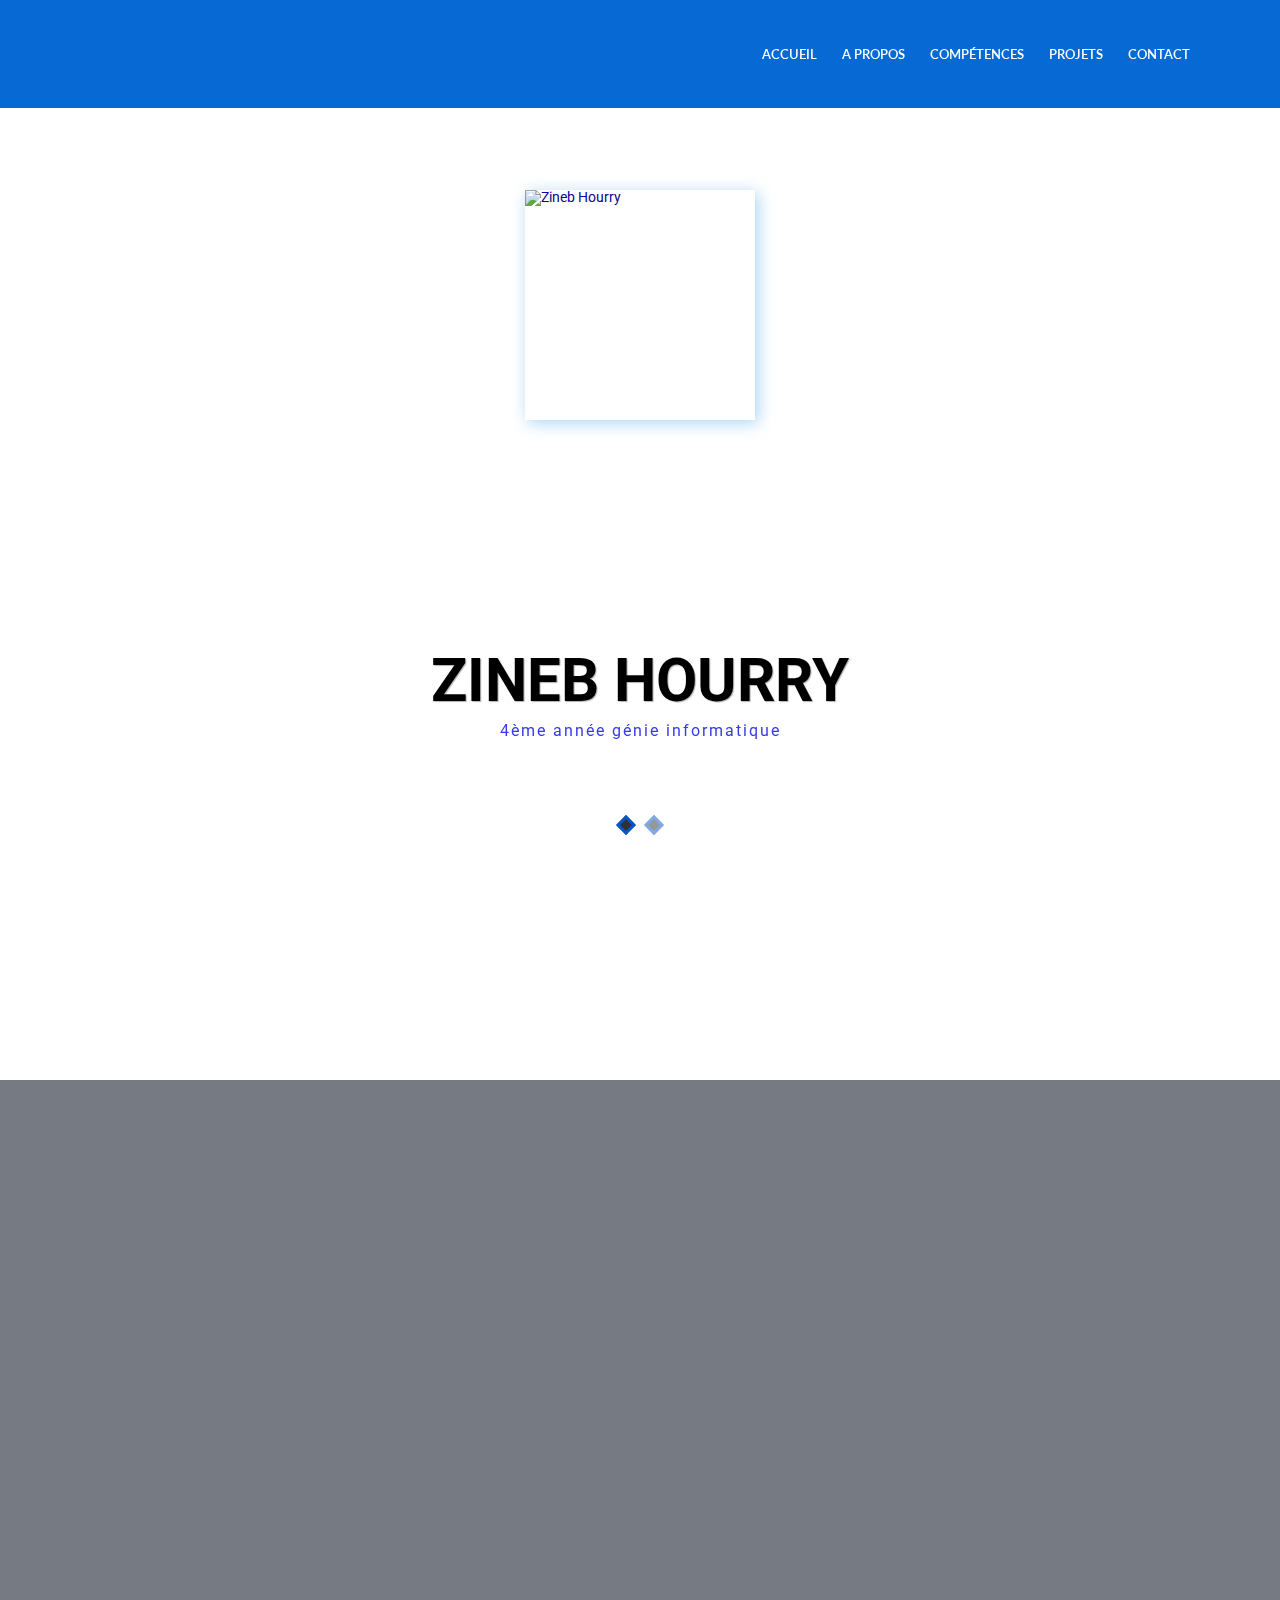
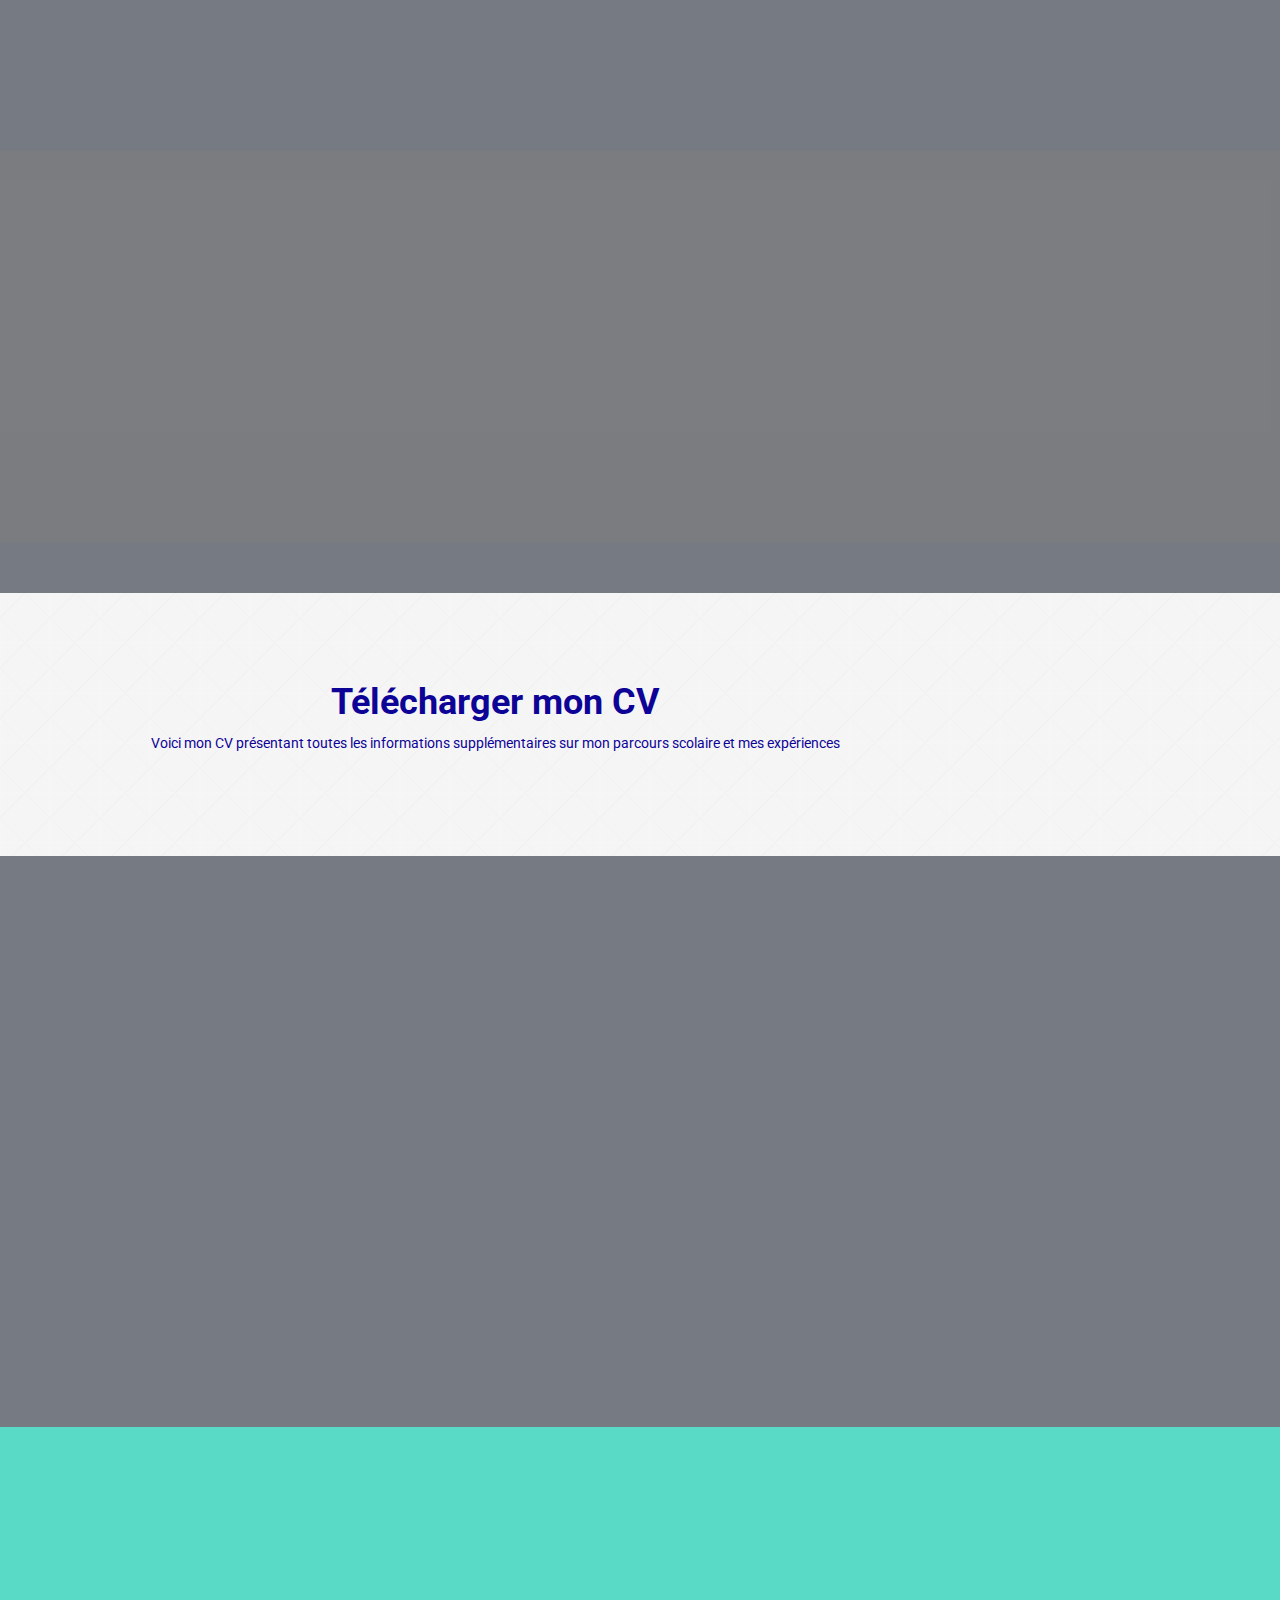
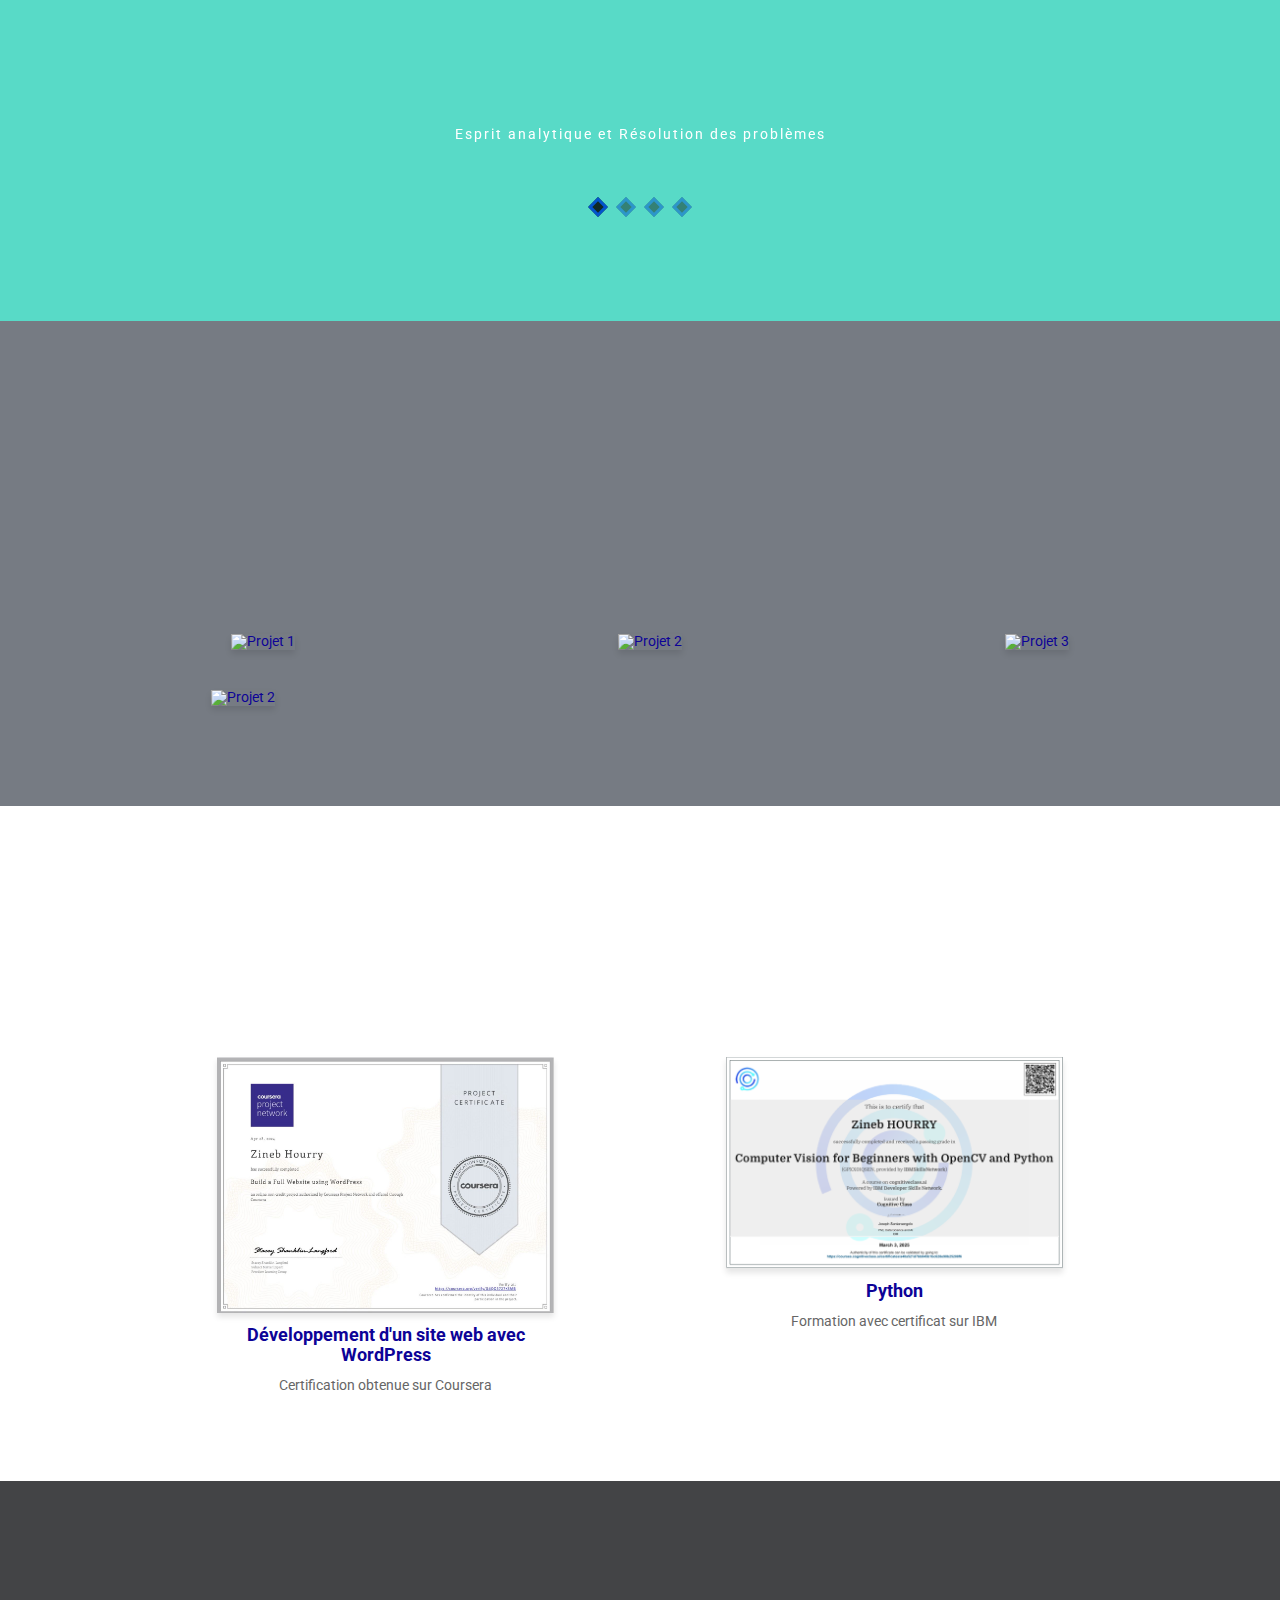
==== index.html @ 09959362 "Add files via upload" ====
<!doctype html>

<html lang="en-US">
	<head>

		<meta charset="utf-8">
		<meta http-equiv="X-UA-Compatible" content="IE=edge">
		<title>MYPORTFOLIO</title>
		<meta name="description" content="Unika - Responsive One Page HTML5 Template">
		<meta name="keywords" content="HTML5, Bootsrtrap, One Page, Responsive, Template, Portfolio" />
		<meta name="author" content="imransdesign.com">


		<meta name="viewport" content="width=device-width, initial-scale=1">
        
        <!-- Google Fonts  -->
		<link href='http://fonts.googleapis.com/css?family=Roboto:400,700,500' rel='stylesheet' type='text/css'> <!-- Body font -->
		<link href='http://fonts.googleapis.com/css?family=Lato:300,400' rel='stylesheet' type='text/css'> <!-- Navbar font -->

		<!-- Libs and Plugins CSS -->
		<link rel="stylesheet" href="inc/bootstrap/css/bootstrap.min.css">
		<link rel="stylesheet" href="inc/animations/css/animate.min.css">
		<link rel="stylesheet" href="inc/font-awesome/css/font-awesome.min.css"> <!-- Font Icons -->
		<link rel="stylesheet" href="inc/owl-carousel/css/owl.carousel.css">
		<link rel="stylesheet" href="inc/owl-carousel/css/owl.theme.css">

		<!-- Theme CSS -->
        <link rel="stylesheet" href="css/reset.css">
		<link rel="stylesheet" href="css/style.css">
		<link rel="stylesheet" href="css/mobile.css">

		<!-- Skin CSS -->
		<link rel="stylesheet" href="css/skin/cool-gray.css">
        

	</head>

    <body data-spy="scroll" data-target="#main-navbar">
        <div class="page-loader"></div>  <!-- Display loading image while page loads -->
    	<div class="body">
        
            <!--========== BEGIN HEADER ==========-->
            <header id="header" class="header-main">

                <!-- Begin Navbar -->
                <nav id="main-navbar" class="navbar navbar-default navbar-fixed-top" role="navigation"> <!-- Classes: navbar-default, navbar-inverse, navbar-fixed-top, navbar-fixed-bottom, navbar-transparent. Note: If you use non-transparent navbar, set "height: 98px;" to #header -->

                  <div class="container">

                    <!-- Brand and toggle get grouped for better mobile display -->
                    <div class="navbar-header">
                      <button type="button" class="navbar-toggle collapsed" data-toggle="collapse" data-target="#bs-example-navbar-collapse-1">
                        <span class="sr-only">Toggle navigation</span>
                        <span class="icon-bar"></span>
                        <span class="icon-bar"></span>
                        <span class="icon-bar"></span>
                      </button>
                      <a class="navbar-brand page-scroll" href="index.html">ZINEB HOURRY</a>
                    </div>

                    <!-- Collect the nav links, forms, and other content for toggling -->
                    <div class="collapse navbar-collapse" id="bs-example-navbar-collapse-1">
                        <ul class="nav navbar-nav navbar-right">
                            <li><a class="page-scroll" href="body">Accueil</a></li>
                            <li><a class="page-scroll" href="#about-section">A propos</a></li>
                            <li><a class="page-scroll" href="#services-section">Compétences</a></li>
                            <li><a class="page-scroll" href="#portfolio-section">Projets</a></li>                          
                            <li><a class="page-scroll" href="#contact-section">Contact</a></li>
                        </ul>
                    </div><!-- /.navbar-collapse -->
                  </div><!-- /.container -->
                </nav>
                <!-- End Navbar -->

            </header>
            <!-- ========= END HEADER =========-->
            
            
            
            
        	<!-- Begin text carousel intro section -->
			<section id="text-carousel-intro-section" class="parallax" data-stellar-background-ratio="0.5" style="">
                 <div class="photo-container">
                <img src="img/zzz.jpg" alt="Zineb Hourry" class="photo-3d">
            </div>

				
				<div class="container">
					<div class="caption text-center text-white" data-stellar-ratio="0.7">
                       
                        
						<div id="owl-intro-text" class="owl-carousel">
							<div class="item">
                                <!-- Ajout de la photo dans l'item -->
           
								<h1>ZINEB HOURRY</h1>
								<p>4ème année génie informatique</p>
                                <div class="extra-space-l"></div>
								
							</div>
							<div class="item">
								<h1>Futur Développeuse Web&Mobile</h1>
								<p>Découvrons mon profil</p>
								<div class="extra-space-l"></div>
                                
							</div>
							
						</div>

					</div> <!-- /.caption -->
				</div> <!-- /.container -->

			</section>
			<!-- End text carousel intro section -->
                
                
                
                
            <!-- Begin about section -->
			<section id="about-section" class="page bg-style1">
                <!-- Begin page header-->
                <div class="page-header-wrapper">
                    <div class="container">
                        <div class="page-header text-center wow fadeInUp" data-wow-delay="0.3s">
                            <h2>A propos</h2>
                            <div class="devider"></div>
                            <p class="subtitle">Des informations surr ZINEB</p>
                        </div>
                    </div>
                </div>
                <!-- End page header-->

                <!-- Begin rotate box-1 -->
                <div class="rotate-box-1-wrapper">
                    <div class="container">
                        <div class="row">
                            <div class="col-md-3 col-sm-6">
                                <a href="#" class="rotate-box-1 square-icon wow zoomIn" data-wow-delay="0">
                                    <span class="rotate-box-icon"><i class="fa fa-users"></i></span>
                                    <div class="rotate-box-info">
                                        <h4>Qui je suis</h4>
                                        <p>Je suis Zineb, futur ingénieur informatique en développement informatique Web et mobile à l'IGA DE CASABLANCA</p>
                                    </div>
                                </a>
                            </div>

                            <div class="col-md-3 col-sm-6">
                                <a href="#" class="rotate-box-1 square-icon wow zoomIn" data-wow-delay="0.2s">
                                    <span class="rotate-box-icon"><i class="fa fa-diamond"></i></span>
                                    <div class="rotate-box-info">
                                        <h4>Ce que je fais</h4>
                                        <p>Je conçois et développe des applications web et mobiles, en mettant l’accent sur l’ergonomie et l’expérience utilisateur.</p>
                                    </div>
                                </a>
                            </div>

                            <div class="col-md-3 col-sm-6">
                                <a href="#" class="rotate-box-1 square-icon wow zoomIn" data-wow-delay="0.4s">
                                    <span class="rotate-box-icon"><i class="fa fa-heart"></i></span>
                                    <div class="rotate-box-info">
                                        <h4>Pourquoi je le fais </h4>
                                        <p>Parce que j’aime relever des défis techniques, apprendre en continu et créer des solutions innovantes qui facilitent la vie des utilisateurs.</p>
                                    </div>
                                </a>
                            </div>
                            
                            <div class="col-md-3 col-sm-6">
                                <a href="#" class="rotate-box-1 square-icon wow zoomIn" data-wow-delay="0.6s">
                                    <span class="rotate-box-icon"><i class="fa fa-clock-o"></i></span>
                                    <div class="rotate-box-info">
                                        <h4>Depuis quand</h4>
                                        <p>Depuis que j'ai appris mes premières technologies de développement </p>
                                    </div>
                                </a>
                            </div>
                            
                        </div> <!-- /.row -->
                    </div> <!-- /.container -->
                </div>
                <!-- End rotate box-1 -->
                
                <div class="extra-space-l"></div>
                
                <!-- Begin page header--> 
                <div class="page-header-wrapper">
                    <div class="container">
                        <div class="page-header text-center wow fadeInUp" data-wow-delay="0.3s">
                            <h4>Mes compétences techniques</h4>
                        </div>
                    </div>
                </div>
                <!-- End page header-->
                
                <!-- Begin Our Skills -->
                <div class="our-skills">
                	<div class="container">
                    	<div class="row">
                        
                        	<div class="col-sm-6">
                                <div class="skill-bar wow slideInLeft" data-wow-delay="0.2s">
                                    <div class="progress-lebel">
                                        <h6>HTML/CSS/JAVASCRIPT/PHP</h6>
                                    </div>
                                    <div class="progress">
                                      <div class="progress-bar" role="progressbar" aria-valuenow="89" aria-valuemin="0" aria-valuemax="100" style="width: 75%;">
                                      </div>
                                    </div>
                                </div>
                            </div>
                            
                            <div class="col-sm-6">
                                <div class="skill-bar wow slideInRight" data-wow-delay="0.2s">
                                    <div class="progress-lebel">
                                        <h6>WordPress</h6>
                                    </div>
                                    <div class="progress">
                                      <div class="progress-bar" role="progressbar" aria-valuenow="85" aria-valuemin="0" aria-valuemax="100" style="width: 85%;">
                                      </div>
                                    </div>
                                </div>
                            </div>
                            
                            <div class="col-sm-6">
                                <div class="skill-bar wow slideInLeft" data-wow-delay="0.4s">
                                    <div class="progress-lebel">
                                        <h6>Spring Boot</h6>
                                    </div>
                                    <div class="progress">
                                      <div class="progress-bar" role="progressbar" aria-valuenow="95" aria-valuemin="0" aria-valuemax="100" style="width: 95%;">
                                      </div>
                                    </div>
                                </div>
                            </div>
                            
                            <div class="col-sm-6">
                                <div class="skill-bar wow slideInRight" data-wow-delay="0.4s">
                                    <div class="progress-lebel">
                                        <h6>React.js</h6>
                                    </div>
                                    <div class="progress">
                                      <div class="progress-bar" role="progressbar" aria-valuenow="70" aria-valuemin="0" aria-valuemax="100" style="width: 70%;">
                                      </div>
                                    </div>
                                </div>
                            </div>

                            <div class="col-sm-6">
                                <div class="skill-bar wow slideInRight" data-wow-delay="0.4s">
                                    <div class="progress-lebel">
                                        <h6>Java</h6>
                                    </div>
                                    <div class="progress">
                                      <div class="progress-bar" role="progressbar" aria-valuenow="70" aria-valuemin="0" aria-valuemax="100" style="width: 90%;">
                                      </div>
                                    </div>
                                </div>
                            </div>

                            <div class="col-sm-6">
                                <div class="skill-bar wow slideInRight" data-wow-delay="0.4s">
                                    <div class="progress-lebel">
                                        <h6>Python</h6>
                                    </div>
                                    <div class="progress">
                                      <div class="progress-bar" role="progressbar" aria-valuenow="70" aria-valuemin="0" aria-valuemax="100" style="width: 70%;">
                                      </div>
                                    </div>
                                </div>
                            </div>

                            <div class="col-sm-6">
                                <div class="skill-bar wow slideInRight" data-wow-delay="0.4s">
                                    <div class="progress-lebel">
                                        <h6>SQL</h6>
                                    </div>
                                    <div class="progress">
                                      <div class="progress-bar" role="progressbar" aria-valuenow="70" aria-valuemin="0" aria-valuemax="100" style="width: 80%;">
                                      </div>
                                    </div>
                                </div>
                            </div>

                            <div class="col-sm-6">
                                <div class="skill-bar wow slideInRight" data-wow-delay="0.4s">
                                    <div class="progress-lebel">
                                        <h6>UI/UX (Figma)</h6>
                                    </div>
                                    <div class="progress">
                                      <div class="progress-bar" role="progressbar" aria-valuenow="70" aria-valuemin="0" aria-valuemax="100" style="width: 70%;">
                                      </div>
                                    </div>
                                </div>
                            </div>

                            <div class="col-sm-6">
                                <div class="skill-bar wow slideInRight" data-wow-delay="0.4s">
                                    <div class="progress-lebel">
                                        <h6>Bootstrap</h6>
                                    </div>
                                    <div class="progress">
                                      <div class="progress-bar" role="progressbar" aria-valuenow="70" aria-valuemin="0" aria-valuemax="100" style="width: 70%;">
                                      </div>
                                    </div>
                                </div>
                            </div>
                            
                        </div> <!-- /.row -->
                    </div> <!-- /.container -->
                </div>
                <!-- End Our Skill -->
          </section>
          <!-- End about section -->

              
              
              
          <!-- Begin cta -->
          <section id="cta-section">
          	<div class="cta">
            	<div class="container">
                	<div class="row">
                    
                    	<div class="col-md-9">
                        	<h1>Télécharger mon CV</h1>
                            <p>Voici mon CV présentant toutes les informations supplémentaires sur mon parcours scolaire et mes expériences </p>
                        </div>
                        
                        <div class="col-md-3">
                        	<div class="cta-btn wow bounceInRight" data-wow-delay="0.4s">
                        <a class="btn btn-default btn-lg shadow__btn" href="img/CV Zineb Hourry pdf.pdf" target="_blank" role="button" download="Mon_CV.pdf" >Télécharger maintenant</a>
                    
                        	</div>
                            
                        </div>
                        
                    </div> <!-- /.row -->
                </div> <!-- /.container -->
            </div>
          </section>
          <!-- End cta -->
            <!-- Begin Services -->
            <section id="services-section" class="page text-center">
                <!-- Begin page header-->
                <div class="page-header-wrapper">
                    <div class="container">
                        <div class="page-header text-center wow fadeInDown" data-wow-delay="0.4s">
                            <h2>Les Services que je propose</h2>
                           
                    </div>
                </div>
                <!-- End page header-->
            
                <!-- Begin roatet box-2 -->
                <div class="rotate-box-2-wrapper">
                    <div class="container">
                        <div class="row">
                            <div class="col-md-3 col-sm-6">
                                <a href="#" class="rotate-box-2 square-icon text-center wow zoomIn" data-wow-delay="0">
                                    <span class="rotate-box-icon"><i class="fa fa-mobile"></i></span>
                                    <div class="rotate-box-info">
                                        <h4>Applications Web</h4>
                                        <p>Créer des sites Web concrétisant les besoins des clients</p>
                                    </div>
                                </a>
                            </div>
            
                            <div class="col-md-3 col-sm-6">
                                <a href="#" class="rotate-box-2 square-icon text-center wow zoomIn" data-wow-delay="0.2s">
                                    <span class="rotate-box-icon"><i class="fa fa-pie-chart"></i></span>
                                    <div class="rotate-box-info">
                                        <h4>UI/UX Design</h4>
                                        <p>Je conçois des interfaces modernes et ergonomiques sur Figma, en mettant l’accent sur l’expérience utilisateur et l’accessibilité..</p>
                                    </div>
                                </a>
                            </div>
            
                            <div class="col-md-3 col-sm-6">
                                <a href="#" class="rotate-box-2 square-icon text-center wow zoomIn" data-wow-delay="0.4s">
                                    <span class="rotate-box-icon"><i class="fa fa-cloud"></i></span>
                                    <div class="rotate-box-info">
                                        <h4>Applications mobile</h4>
                                        <p>Conception et développement des interfaces intuitives des applications mobiles Android avec Android Studio</p>
                                    </div>
                                </a>
                            </div>

                            <div class="col-md-3 col-sm-6">
                                <a href="#" class="rotate-box-2 square-icon text-center wow zoomIn" data-wow-delay="0.4s">
                                    <span class="rotate-box-icon"><i class="fa fa-cloud"></i></span>
                                    <div class="rotate-box-info">
                                        <h4>Intégration de l'IA</h4>
                                        <p>Intégrer l'intelligence artificielle dans nos projets </p>
                                    </div>
                                </a>
                            </div>
                            
                           
                            
                        </div> <!-- /.row -->
                    </div> <!-- /.container -->
                    
                                        
                </div>
                <!-- End rotate-box-2 -->
            </section>
            <!-- End Services -->
              
              
              
              
            <!-- Begin testimonials -->
            <section id="testimonial-section">
                <div id="testimonial-trigger" class="testimonial text-white parallax" data-stellar-background-ratio="0.5" style="background-image: url(img/testimonial-bg.jpg);">
                    <div class="cover"></div>
                    <!-- Begin page header-->
                    <div class="page-header-wrapper">
                        <div class="container">
                            <div class="page-header text-center wow fadeInDown" data-wow-delay="0.4s">
                                <h2>Soft skills</h2>
                                <div class="devider"></div>
                                <p class="subtitle">Mes points positifs</p>
                            </div>
                        </div>
                    </div>
                    <!-- End page header-->
                    <div class="container">
                        <div class="testimonial-inner center-block text-center">
                            <div id="owl-testimonial" class="owl-carousel">
                                <div class="item">
                                    <blockquote>
                                        <p>Esprit analytique et Résolution des problèmes</p>
                                    
                                    </blockquote>
                                </div>
                                <div class="item">
                                    <blockquote>
                                        <p>Travail en équipe et collaboration</p>
                                        
                                    </blockquote>
                                </div>
                                <div class="item">
                                    <blockquote>
                                        <p>Gestion du temps et des priorités</p>
                                       
                                    </blockquote>
                                </div>
                                <div class="item">
                                    <blockquote>
                                        <p>Adaptabilité et apprentissage rapide</p>
                                       
                                    </blockquote>
                                </div>
                            </div>
                        </div>
                    </div>
                </div>
            </section>
            <!-- End testimonials -->
                

                
            <!--  
            // Begin Portfolio 
            <section id="portfolio-section" class="page bg-style1">
            	<div class="container">
                    <div class="row">
                        <div class="col-md-12">
                            <div class="portfolio">
                                Begin page header
                                <div class="page-header-wrapper">
                                    <div class="container">
                                        <div class="page-header text-center wow fadeInDown" data-wow-delay="0.4s">
                                            <h2>Projets</h2>
                                            <div class="devider"></div>
                                            <p class="subtitle">Ce que j'ai réalisé </p>
                                        </div>
                                    </div>
                                </div>
                                End page header
                                <div class="portfoloi_content_area" >
                                    <div class="portfolio_menu" id="filters">
                                        <ul>
                                            <li class="active_prot_menu"><a href="#porfolio_menu" data-filter="*">all</a></li>
                                            <li><a href="#porfolio_menu" data-filter=".websites">websites</a></li>
                                            <li><a href="#porfolio_menu" data-filter=".webDesign" >web design</a></li>
                                            <li><a href="#porfolio_menu" data-filter=".appsDevelopment">apps development</a></li>
                                            <li><a href="#porfolio_menu" data-filter=".GraphicDesign">UI UX mobile</a></li>
                                           
                                        </ul>
                                    </div>
                                    <div class="portfolio_content">
                                        <div class="row"  id="portfolio">
                                            <div class="col-xs-12 col-sm-4 appsDevelopment">
                                                <div class="portfolio_single_content">
                                                    <img src="img/portfolio/p1.jpg" alt="title"/>
                                                    <div>
                                                        <a href="#">Skull Awesome</a>
                                                        <span>Subtitle</span>
                                                    </div>
                                                </div>
                                            </div>
                                            <div class="col-xs-12 col-sm-4 GraphicDesign">
                                                <div class="portfolio_single_content">
                                                    <img src="img/portfolio/p2.jpg" alt="title"/>
                                                    <div>
                                                        <a href="#">Photo Frame</a>
                                                        <span>Subtitle</span>
                                                    </div>
                                                </div>
                                            </div>
                                            <div class="col-xs-12 col-sm-4 responsive">
                                                <div class="portfolio_single_content">
                                                    <img src="img/portfolio/p3.jpg" alt="title"/>
                                                    <div>
                                                        <a href="#">Hand Shots</a>
                                                        <span>Subtitle</span>
                                                    </div>
                                                </div>
                                            </div>
                                            <div class="col-xs-12 col-sm-4 webDesign websites">
                                                <div class="portfolio_single_content">
                                                    <img src="img/portfolio/p4.jpg" alt="title"/>
                                                    <div>
                                                        <a href="#">Night Abstract</a>
                                                        <span>Subtitle</span>
                                                    </div>
                                                </div>
                                            </div>
                                            <div class="col-xs-12 col-sm-4 appsDevelopment websites">
                                                <div class="portfolio_single_content">
                                                    <img src="img//portfolio/p5.jpg" alt="title"/>
                                                    <div>
                                                        <a href="#">Joy of Independence</a>
                                                        <span>Subtitle</span>
                                                    </div>
                                                </div>
                                            </div>
                                            <div class="col-xs-12 col-sm-4 GraphicDesign">
                                                <div class="portfolio_single_content">
                                                    <img src="img/portfolio/p6.jpg" alt="title"/>
                                                    <div>
                                                        <a href="#">Night Crawlers</a>
                                                        <span>Subtitle</span>
                                                    </div>
                                                </div>
                                            </div>
                                            <div class="col-xs-12 col-sm-4 responsive">
                                                <div class="portfolio_single_content">
                                                    <img src="img/portfolio/p7.jpg" alt="title"/>
                                                    <div>
                                                        <a href="#">Last Motel</a>
                                                        <span>Subtitle</span>
                                                    </div>
                                                </div>
                                            </div>
                                            <div class="col-xs-12 col-sm-4 GraphicDesign">
                                                <div class="portfolio_single_content">
                                                    <img src="img/portfolio/p8.jpg" alt="title"/>
                                                    <div>
                                                        <a href="#">Dirk Road</a>
                                                        <span>Subtitle</span>
                                                    </div>
                                                </div>
                                            </div>
                                            <div class="col-xs-12 col-sm-4 websites">
                                                <div class="portfolio_single_content">
                                                    <img src="img/portfolio/p9.jpg" alt="title"/>
                                                    <div>
                                                        <a href="#">Old is Gold</a>
                                                        <span>Subtitle</span>
                                                    </div>
                                                </div>
                                            </div>
                                        </div>
                                    </div>
                                </div>
                            
                            </div>
                        </div>
                    </div>
                </div>
            </section>
        -->
            <!-- Begin Portfolio -->
<section id="portfolio-section" class="page bg-style1">
    <div class="container">
        <div class="row">
            <div class="col-md-12">
                <div class="portfolio">
                    <!-- Begin page header -->
                    <div class="page-header-wrapper">
                        <div class="container">
                            <div class="page-header text-center wow fadeInDown" data-wow-delay="0.4s">
                                <h2>Projets</h2>
                                <div class="devider"></div>
                                <p class="subtitle">Ce que j'ai réalisé</p>
                            </div>
                        </div>
                    </div>
                    <!-- End page header -->

                    <!-- Galerie de projets -->
                    <div class="portfolio_content_area">
                        <div class="portfolio_content">
                            <div class="row">
                                <div class="col-xs-12 col-sm-5 webDesign">
                                    <div class="portfolio_single_content">
                                        <img src="img/portfolio/immo.jpeg" alt="Projet 1">
                                        <div>
                                            <a href="#">Agence immobilière Bayti</a>
                                            <span>Front-end & Back-end</span>
                                            <br>
                                            <a href="projet-details.html?projet=1" class="btn btn-primary">Voir plus</a>
                                        </div>
                                    </div>
                                </div>

                                <div class="col-xs-12 col-sm-4 appsDevelopment">
                                    <div class="portfolio_single_content">
                                        <img src="img/portfolio/voiture.jpeg" alt="Projet 2">
                                        <div>
                                            <a href="#">Systeme de Location de voitures</a>
                                            <span>Java</span>
                                            <br>
                                            <a href="projet-details.html?projet=2" class="btn btn-primary">Voir plus</a>
                                        </div>
                                    </div>
                                </div>

                                <div class="col-xs-12 col-sm-4 GraphicDesign">
                                    <div class="portfolio_single_content">
                                        <img src="img/portfolio/esetu.jpeg" alt="Projet 3">
                                        <div>
                                            <a href="#">Renouvellement Espace etudiant IGA </a>
                                            <span>UI/UX Design + developpement Front-end & Back-end</span>
                                            <br>
                                            <a href="projet-details.html?projet=3" class="btn btn-primary">Voir plus</a>
                                        </div>
                                    </div>
                                </div>

                                <div class="col-xs-12 col-sm-4 appsDevelopment">
                                    <div class="portfolio_single_content">
                                        <img src="img/portfolio/p10.png" alt="Projet 2">
                                        <div>
                                            <a href="#">Application mobile bureautique                                          </a>
                                            <span>UI/UX design + developpement Front-end</span>
                                            <br>
                                            <a href="projet-details.html?projet=4" class="btn btn-primary">Voir plus</a>
                                        </div>
                                    </div>
                                </div>
                            </div>  
                        </div>
                    </div>

                </div>
            </div>
        </div>
    </div>
</section>

<!-- //////////////////////////////////Begin Certifications -->
<section id="certifications-section" class="page bg-style1">
    <div class="container">
        <div class="row">
            <div class="col-md-12">
                <div class="certifications">
                    <!-- Begin page header -->
                    <div class="page-header-wrapper">
                        <div class="container">
                            <div class="page-header text-center wow fadeInDown" data-wow-delay="0.4s">
                                <h2>Certifications</h2>
                                <div class="devider"></div>
                                <p class="subtitle"></p>
                            </div>
                        </div>
                    </div>
                    <!-- End page header -->

                    <!-- Certifications List -->
                    <div class="certifications_content_area">
                        <div class="row">
                            <div class="col-md-4 col-sm-6 certification-item">
                                <div class="certification_single_content">
                                    <img src="img/portf/certif2.jpg" alt="Certificat 1">
                                    <h4>Développement d'un site web avec WordPress</h4>
                                    <p>Certification obtenue sur Coursera</p>
                                </div>
                            </div>

                            <div class="col-md-4 col-sm-6 certification-item">
                                <div class="certification_single_content">
                                    <img src="img/portf/certif1.png" alt="Certificat 2">
                                    <h4>Python</h4>
                                    <p>Formation avec certificat sur IBM</p>
                                </div>
                            </div>

                        </div>  
                    </div>

                </div>
            </div>
        </div>
    </div>
</section>


            <!-- Begin contact section -->
			<section id="contact-section" class="page text-white parallax" data-stellar-background-ratio="0.5" style="background-image: url(img/portf/zzz.jpeg);">
            <div class="cover"></div>
            
                 <!-- Begin page header-->
                <div class="page-header-wrapper">
                    <div class="container">
                        <div class="page-header text-center wow fadeInDown" data-wow-delay="0.4s">
                            <h2>Contact</h2>
                            <div class="devider"></div>
                            <p class="subtitle">Contactez Moi</p>
                        </div>
                    </div>
                </div>
                <!-- End page header-->
                
                <div class="contact wow bounceInRight" data-wow-delay="0.4s">
                    <div class="container">
                    	<div class="row">
                        
                            <div class="col-sm-6">
                                <div class="contact-info">
                                    <h4>Adresse</h4>
                                    <ul class="contact-address">
			                            <li><i class="fa fa-map-marker fa-lg"></i>&nbsp; Casablanca<br></li>
			                            <li><i class="fa fa-phone"></i>&nbsp;+212612655169</li>
			                        
			                            <li><i class="fa fa-envelope"></i> zinebhourry12@gmail.com</li>
			                         
			                        </ul>
                                </div>
                            </div>
                        
                        	<div class="col-sm-6">
                                <div class="contact-form">
                                	<h4>Message</h4>
                                    <form role="form">
                                        <div class="form-group">
                                            <input type="text" class="form-control input-lg" placeholder="Nom" required>
                                        </div>
                                        <div class="form-group">
                                            <input type="email" class="form-control input-lg" placeholder="E-mail" required>
                                        </div>
                                        <div class="form-group">
                                            <input type="text" class="form-control input-lg" placeholder="Sujet" required>
                                        </div>
                                        <div class="form-group">
                                            <textarea class="form-control input-lg" rows="5" placeholder="Message" required></textarea>
                                        </div>
                                        <!-- From Uiverse.io by yaroslavas2001 --> 
<button type="submit" class="btn1 wow bounceInRight" data-wow-delay="0.8s">
    <div class="wrapper">
      <p class="text">Envoyer</p>
  
      <div class="flower flower1">
        <div class="petal one"></div>
        <div class="petal two"></div>
        <div class="petal three"></div>
        <div class="petal four"></div>
      </div>
      <div class="flower flower2">
        <div class="petal one"></div>
        <div class="petal two"></div>
        <div class="petal three"></div>
        <div class="petal four"></div>
      </div>
      <div class="flower flower3">
        <div class="petal one"></div>
        <div class="petal two"></div>
        <div class="petal three"></div>
        <div class="petal four"></div>
      </div>
      <div class="flower flower4">
        <div class="petal one"></div>
        <div class="petal two"></div>
        <div class="petal three"></div>
        <div class="petal four"></div>
      </div>
      <div class="flower flower5">
        <div class="petal one"></div>
        <div class="petal two"></div>
        <div class="petal three"></div>
        <div class="petal four"></div>
      </div>
      <div class="flower flower6">
        <div class="petal one"></div>
        <div class="petal two"></div>
        <div class="petal three"></div>
        <div class="petal four"></div>
      </div>
    </div>
  </button>
  
                                    </form>
                                </div>	
                            </div>
                                                                                
                        </div> <!-- /.row -->
                    </div> <!-- /.container -->
                </div>
            </section>
            <!-- End contact section -->
                
                

                
            <!-- Begin footer -->
            <footer class="text-off-white">
            
                
                <div class="footer">
                    <div class="container text-center wow fadeIn" data-wow-delay="0.4s">
                        <p class="copyright">Copyright &copy; 2025 - Designed  <a href="Zineb Hourry" class="theme-author"></a> &amp; Developed by <a href="http://www.imransdesign.com/" class="theme-author">Zineb</a></p>
                    </div>
                </div>

            </footer>
            <!-- End footer -->

            <a href="#" class="scrolltotop"><i class="fa fa-arrow-up"></i></a> <!-- Scroll to top button -->
                                              
        </div><!-- body ends -->
        
        
        
        
        <!-- Plugins JS -->
		<script src="inc/jquery/jquery-1.11.1.min.js"></script>
		<script src="inc/bootstrap/js/bootstrap.min.js"></script>
		<script src="inc/owl-carousel/js/owl.carousel.min.js"></script>
		<script src="inc/stellar/js/jquery.stellar.min.js"></script>
		<script src="inc/animations/js/wow.min.js"></script>
        <script src="inc/waypoints.min.js"></script>
		<script src="inc/isotope.pkgd.min.js"></script>
		<script src="inc/classie.js"></script>
		<script src="inc/jquery.easing.min.js"></script>
		<script src="inc/jquery.counterup.min.js"></script>
		<script src="inc/smoothscroll.js"></script>

		<!-- Theme JS -->
		<script src="js/theme.js"></script>

    </body> 
        
            
</html>
---- css/style.css ----
html {
	height: 100% !important;
}
body {
	position: relative;
	height: 100%;
	font-size: 14px;
	color: #0d0397;
}
body .body {
	height: 100%;
}
.cover {
	position: absolute;
	width: 100%;
	height: 100%;
	left: 0px;
	top: 0px;
	background-color: rgba(61, 227, 202, 0.897);
	padding: 20px;
}
.page {
  overflow: hidden;
  background-color:rgba( 103, 109, 117, 0.9);
  padding: 50px 0;
}
* {
	border-radius: 0 !important;
	-webkit-border-radius: 0 !important;
	-moz-border-radius: 0 !important;
}
*:focus { 
	outline: none !important;
	box-shadow: none !important;
}

/* Begin Fonts */
body {
	font-family: 'Roboto', Helvetica, Arial, sans-serif;
}
h1, h2, h3, h4, h5, h6 {
	font-family: 'Roboto', Helvetica, Arial, sans-serif;
	font-weight: 700;
	margin-bottom: 10px;
}
h1 {
	font-size: 36px;
}
h2 {
	font-size: 30px;
}
h3 {
	font-size: 26px;
}
h4 {
	font-size: 22px;
}
h5 {
	font-size: 18px;
}
p {
	font: 14px/1.5em "Roboto";
}
.navbar-nav > li > a {
	font-family: "Lato", Helvetica, Arial, sans-serif;
}
/* End Fonts */


section {
	position: relative;
}
.page-loader {
	position: fixed;
	left: 0px;
	top: 0px;
	width: 100%;
	height: 100%;
	z-index: 99999;
	background: #FFF url(../img/page-loader.gif) center center no-repeat;
}
.devider {
	width: 100%;
	height: 23px;
	background: url('../img/devider.png') no-repeat center center;
	margin: 5px 0 10px;
}
.thumbnail {
	padding: 15px;
	margin-bottom: 20px;
	background-color: rgba(69, 214, 193, 0.897);
	border: 1px solid #DDD;
	-webkit-transition: all 0.2s ease-in-out;
	-moz-transition: all 0.2s ease-in-out;
	-o-transition: all 0.2s ease-in-out;
	-ms-transition: all 0.2s ease-in-out;
	transition: all 0.2s ease-in-out;
}
.form-control {
	-webkit-box-shadow: none;
	box-shadow: none;
}
.parallax {
	position: relative;
	background-position: 0 0;
	background-repeat: no-repeat;
	background-attachment: fixed;
	-webkit-background-size: cover;
  	background-size: cover;
}

#header {
	/* height: 98px; */
}


/* ===== Begin text colors ===== */
.text-main { color: #1054f1; } /* Theme main color */
.text-white { color: #FFF; }
.text-off-white { color: #e7e7e7;}
.text-dark { color: #000; }


/* ===== Begin navbar ===== */
.navbar {
	margin: 0;
	border: none;
	-webkit-transition: all 0.2s ease-in-out;
	-moz-transition: all 0.2s ease-in-out;
	-o-transition: all 0.2s ease-in-out;
	-ms-transition: all 0.2s ease-in-out;
	transition: all 0.2s ease-in-out;
	
}
.navbar .container {
	padding-left: 50px;
	padding-right: 50px;
}


/* Navbar brand (logo) */
.navbar-brand {
	background-repeat: no-repeat;
	background-position: left center;
	width: 150px;
	height: auto;
	padding: 24px 0;
	text-indent: -99999px;
	font-size: 24px;
	font-weight: 600;
	line-height: 20px;
	letter-spacing: 4px;
	-webkit-transition: all 0.2s ease-in-out;
	-moz-transition: all 0.2s ease-in-out;
	-o-transition: all 0.2s ease-in-out;
	-ms-transition: all 0.2s ease-in-out;
	transition: all 0.2s ease-in-out;
}
/*.navbar-default .navbar-brand {
	background-image: url(../img/logo.png);
}
.navbar-shrink .navbar-brand {
	background-image: url(../img/logo.png);
}
.navbar-transparent .navbar-brand {
	background-image: url(../img/logo.png);
}
.navbar-inverse .navbar-brand {
	background-image: url(../img/logo.png);
}*/

/* Navbar links */
.navbar-nav > li > a {
	padding: 24px 0;
	margin-left: 25px;
	text-transform: uppercase;
	font-size: 13px;
	font-weight: 600;
}

/* Navbar dropdown */
.dropdown-left {
	left: 0 !important;
	right: auto !important;
}
.dropdown-right {
	right: 0 !important;
	left: auto !important;
}
.navbar-default .navbar-nav > .open > a, .navbar-default .navbar-nav > .open > a:hover, .navbar-default .navbar-nav > .open > a:focus {
	background-color: transparent;
}
.navbar-default .dropdown-menu {
	padding: 10px 0;
}
.dropdown-menu > li > a {
	padding: 4px 20px;
	text-transform: uppercase;
}
.dropdown-menu > li > a:hover, .dropdown-menu > li > a:focus, .dropdown-menu > li > a.active, .dropdown-menu > .active > a, .dropdown-menu > .active > a:hover, .dropdown-menu > .active > a:focus {
	text-decoration: none;
	background-color: transparent;
}

/* Navbar inverse dropdown */
.navbar-inverse .dropdown-menu {
	padding: 10px 0;
}

/* Navbar fixed */
.navbar-fixed-top .container {
	-webkit-transition: all 0.2s ease-in-out;
	-moz-transition: all 0.2s ease-in-out;
	-o-transition: all 0.2s ease-in-out;
	-ms-transition: all 0.2s ease-in-out;
	transition: all 0.2s ease-in-out;
}

.navbar-shrink {
	z-index: 9999;
	-webkit-box-shadow: 0 1px 3px rgba(11, 15, 218, 0.838);
	-moz-box-shadow: 0 1px 3px rgba(0, 0, 0, 0.12);
	box-shadow: 0 1px 3px rgba(0, 0, 0, 0.12);
}
.navbar-shrink .navbar-brand {
	font-size: 20px;
}
.navbar-default.navbar-fixed-top.navbar-shrink .container {
	
}
.navbar-fixed-top.navbar-shrink .container {
	padding-top: 0 !important;
	padding-bottom: 0 !important;
}
.navbar-default.navbar-fixed-top.navbar-shrink .navbar-nav > li > a {
	padding-top: 24px;
	padding-bottom: 24px;
	
}

/* Navbar transparent */
.navbar-transparent {
	background-color: rgba(35, 228, 205, 0.929);
}
.navbar-fixed-top.navbar-transparent .container {
	padding-top: 30px;
	padding-bottom: 0;
	
}
.navbar-fixed-bottom.navbar-transparent .container {
	padding-top: 0;
	padding-bottom: 30px;
}
.navbar-transparent .navbar-nav > li > a {
	color: #ffffff;
}
.navbar-transparent .navbar-brand, .navbar-transparent .navbar-brand:focus {
	color: #ffffff;
}
#main-navbar{
	background-color: #0769d3;
}
/* ===== End navbar ===== */


/* ===== Begin intro ===== */
/* Begin text carousel intro */
#text-carousel-intro-section {
	height: 120%;
}
#text-carousel-intro-section .container {
	height: 120%;
}
#text-carousel-intro-section .caption {
	position: relative;
	top: 50%;
	margin-top: -400px;
}
#text-carousel-intro-section .caption h1 {
	margin-top: 0;
	margin-bottom: 5px;
	font-size: 60px;
	text-transform: uppercase;
	text-shadow: 1px 1px 1px rgba(0,0,0,0.3);
	color: black;
}
#text-carousel-intro-section .caption p {
	letter-spacing: 2px;
	font-size: 16px;
	color: rgb(55, 58, 234);
}

/* End text carousel intro */
/* ===== End intro ===== */


/* ===== Begin roatet boxes ===== */
/* Begin rotate box-1 */
.rotate-box-1, .rotate-box-2 {
	display: inline-block;
	margin: 30px 0;
	-webkit-transition: all 0.2s ease-in-out;
	-moz-transition: all 0.2s ease-in-out;
	-o-transition: all 0.2s ease-in-out;
	-ms-transition: all 0.2s ease-in-out;
	transition: all 0.2s ease-in-out;
}
a.rotate-box-1, a.rotate-box-2 {
	text-decoration: none;
	color: #363940;
}
a.rotate-box-1:hover, a.rotate-box-2:hover {
	color: #676D75;
}
.rotate-box-1 .rotate-box-icon {
	display: inline-block;
	text-align: center;
	margin-bottom: 15px;
	margin-right: 25px;
	margin-top: 10px;
	float:left;
	-webkit-transition: all 0.2s ease-in-out;
	-moz-transition: all 0.2s ease-in-out;
	-o-transition: all 0.2s ease-in-out;
	-ms-transition: all 0.2s ease-in-out;
	transition: all 0.2s ease-in-out;
}
.rotate-box-1.square-icon .rotate-box-icon, .rotate-box-2.square-icon .rotate-box-icon {
	width: 45px;
	height: 45px;
	line-height: 45px;
	color: #FFF !important;
	font-size: 18px;
	-webkit-transform: rotate(45deg);
	-moz-transform: rotate(45deg);
	-o-transform: rotate(45deg);
	transform: rotate(45deg);
}
.rotate-box-1.square-icon .rotate-box-icon:after, .rotate-box-2.square-icon .rotate-box-icon:after {
	content: "";
	position: absolute;
	top: 3px;
	right: 3px;
	bottom: 3px;
	left: 3px;
	border: 2px solid #FFF;
}
.rotate-box-1:hover.square-icon .rotate-box-icon , .rotate-box-2:hover.square-icon .rotate-box-icon{
	-webkit-transform: rotate(0deg);
	-moz-transform: rotate(0deg);
	-o-transform: rotate(0deg);
	transform: rotate(0deg);
}
.rotate-box-1.square-icon .rotate-box-icon .fa, .rotate-box-2.square-icon .rotate-box-icon .fa{
	-webkit-transition: all 0.2s ease-in-out;
	-moz-transition: all 0.2s ease-in-out;
	-o-transition: all 0.2s ease-in-out;
	-ms-transition: all 0.2s ease-in-out;
	transition: all 0.2s ease-in-out;
	-webkit-transform: rotate(-45deg);
	-moz-transform: rotate(-45deg);
	-o-transform: rotate(-45deg);
	transform: rotate(-45deg);
}
.rotate-box-1:hover.square-icon .rotate-box-icon .fa, .rotate-box-2:hover.square-icon .rotate-box-icon .fa{
	-webkit-transform: rotate(0deg);
	-moz-transform: rotate(0deg);
	-o-transform: rotate(0deg);
	transform: rotate(0deg);
}

.rotate-box-1 .rotate-box-info a, .rotate-box-2 .rotate-box-info a {
	-webkit-transition: all 0.2s ease-in-out;
	-moz-transition: all 0.2s ease-in-out;
	-o-transition: all 0.2s ease-in-out;
	-ms-transition: all 0.2s ease-in-out;
	transition: all 0.2s ease-in-out;
}
.rotate-box-1 h4, .rotate-box-2 h4 {
	font-weight: 400;
}
.rotate-box-1 p {
	padding: 0 10px;
}
.rotate-box-1 .rotate-box-info {
	padding-left: 60px;
	color: white;
}

/* End rotate box-1 */


/* Begin rotate box-2 */
.rotate-box-2 .rotate-box-icon {
	display: inline-block;
	text-align: center;
	margin-bottom: 15px;
	-webkit-transition: all 0.2s ease-in-out;
	-moz-transition: all 0.2s ease-in-out;
	-o-transition: all 0.2s ease-in-out;
	-ms-transition: all 0.2s ease-in-out;
	transition: all 0.2s ease-in-out;
}

.rotate-box-2.square-icon .rotate-box-icon {
	width: 75px;
	height: 75px;
	line-height: 75px;
	font-size: 36px;
}

.rotate-box-2.square-icon .rotate-box-info {
	margin-top: 30px;
}
/* End rotate box-2 */
/* ===== End rotate boxes ===== */


/* ===== Begin progress bar ===== */
.skill-bar {
}
.progress {
	overflow: visible;
	height: 25px;
	margin-bottom: 20px;
	-webkit-box-shadow: none;
	box-shadow: none;
}
.progress .percent {
	position: relative;
	background-color: #222;
	padding: 7px;
	color: #FFF;
	top: -23px;
}
.progress .percent:after {
	content: "";
	position: absolute;
	left: 50%;
	margin-left: -4px;
	bottom: -4px;
	width: 0;
	height: 0;
	border-left: 4px solid rgba(0, 0, 0, 0);
	border-right: 4px solid rgba(0, 0, 0, 0);
	border-top: 4px solid #222;
}
.progress-bar {
	font-size: 10px;
	line-height: 7px;
	text-align: right;
	-webkit-box-shadow: none;
	box-shadow: none;
}
.progress-lebel h6{
	margin-bottom: 10px;
	letter-spacing: 2px;
}
/* ===== End progress bar ===== */


/* Begin cta section */
#cta-section {
	padding: 70px 0 80px;
}
.cta-btn {
	margin-top: 30px;
}
/* End cta section */


/* ===== Begin testimonial ===== */
.testimonial {
	position: relative;
	overflow: hidden;
	padding: 80px 0;
}

.testimonial .cover {
	background-color: rgba(69, 214, 193, 0.897);
}
.testimonial-inner {
	position: relative;
	max-width: 800px;
	z-index: 9;
}
.testimonial-inner .heading {
	margin-bottom: 20px;
}
.testimonial-inner blockquote {
	border: none;
}
.testimonial-inner blockquote p {
	letter-spacing: 2px;
	padding-bottom: 20px;
}
.testimonial-inner blockquote cite {
	font-style: normal;
	color: #fff;
	font-size: 1.5em;
}
/* ===== End testimonial ===== */


/* ===== Begin Portfolio===== */
/*.portfolio_area{}
.portfolio{}
.portfoloi_top{}
.portfoloi_content_area{}
.portfolio_menu{
	text-align: center;
	overflow: hidden;
	margin-top:22px;
	margin-bottom:48px;
}
.portfolio_menu ul{
	list-style: none outside none;
    text-align: center;
}
.portfolio_menu ul li{
    display: inline-block;
}
.portfolio_menu ul li a{
	color: #363940;
	background: transparent;
    display: inline-block;
    margin: 4px;
    padding: 8px 10px;
    text-decoration: none;
    text-transform: uppercase;
}
.portfolio_content{}
.portfolio_single_content{
	position: relative;
	top: 0;
	left: 0;
	width: 100%;
	z-index: 5;
	margin-bottom:30px;
	overflow:hidden;
	
}
.portfolio_single_content:hover img{
	 -o-transform: scale(2);
	 -webkit-transform: scale(2);
	 -moz-transform: scale(2);
	 -ms-transform: scale(2);
	 transform: scale(2);
}
.portfolio_single_content img{
	width: 100%;
	position: relative;
	top: 0;
	left: 0;
	z-index: 6;
	cursor:pointer;
	-moz-transition:all 1s;
	-webkit-transition:all 1s;
	-o-transition:all 1s;
	-ms-transition:all 1s;
	transition:all 1s;
}
.portfolio_single_content .canv{
	width:100% !important;
	height:100% !important;
}
.portfolio_single_content div+div{
	background: none repeat scroll 0 0 rgba(255,255,255,.9);
	bottom: -100%;
	color: #FFC000;
	font-weight: bold;
	left: 0;
	margin: 0;
	min-height: 90px;
	padding:31px 5px 0 10px;
	position: absolute;
	width: 100%;
	z-index: 12;
	border-top:0;
}
/*.portfolio_single_content:hover div+div{bottom: 0;}*/
.portfolio_single_content div{
	position:absolute;
	top:0;
	left:0;
	z-index:10;
	width:100%;
	height:100%;
	text-align:center;
	transform:scale(0);
	transition:all .6s;
	opacity:0;
}
.portfolio_single_content:hover div{
	transform:scale(1);
	opacity:1;
}
.portfolio_single_content div a{
	color: #FFFFFF;
	display: block;
	font-size: 18px;
	font-weight: bold;
	margin-top: 40%;
	padding-bottom: 10px;
	text-decoration: none;
	text-transform: uppercase;
}
.portfolio_single_content div span{
	color: #FFFFFF;
	font-size: 14px;
	font-weight: normal;
	margin: 0;
	padding: 0;
	text-transform: uppercase;
}

.portfolio_content{
    margin-top: 36px;
    overflow: hidden;
}/*
/* ===== End Portfolio===== */
.portfolio_content .row {
    display: flex;
    flex-wrap: wrap;
    justify-content: space-between; /* Répartit les éléments uniformément */
}

.portfolio_single_content {
    text-align: center;
    margin-bottom: 20px;
}

.portfolio_content .col-xs-12 {
    flex: 0 1 calc(33.33% - 20px); /* Chaque projet prend 1/3 de la ligne avec un petit espace */
    max-width: calc(33.33% - 20px);
    padding: 10px;
}

.portfolio_single_content img {
    width: 100%; /* Assure que l'image prend toute la largeur */
    height: auto;
    border-radius: 8px;
    box-shadow: 0px 4px 6px rgba(0, 0, 0, 0.1);
}









/* ===== Begin Counter-Up ===== */
.counter-up {
	position: relative;
	background-color: #171717;
	padding: 80px 0 50px 0;
}
.counter-up .cover {
	background-color: rgba(69, 214, 193, 0.897);
}
.counter-up .fact {
}
.counter-up .fact.last {
	border-right: none;
}
.counter-up .fact-inner {
	padding-bottom: 30px;
}
.counter-up .fact-inner .counter {
	font-size: 60px;
}
/* ===== End Counter-Up ===== */


/* ===== Begin team ===== */
.team-item {
	height: 120px;
}	
.team-item .team-triangle {
	width: 120px;
	height: 120px;
	background: transparent;
	-ms-transform: rotate(45deg);
	-webkit-transform: rotate(45deg);
	transform: rotate(45deg);
	margin: 0 auto;
	position: relative;
	top: 25px;
	box-shadow: 0 0 0 6px #FFFFFF, 0 0 0 7px #dadbdb;
	overflow: hidden;
}
.team-item img {
    max-width: 100%;
}
.team-items {
	margin-bottom: 50px;
	padding-top: 10px;
	margin-top: 0;
}
.team-triangle .content {
	-ms-transform: rotate(-45deg);
	-webkit-transform: rotate(-45deg);
	transform: rotate(-45deg);
	top: -35px;
	position: absolute;
	left: -37px;
	width: 190px;
	height: 190px;
}
.team-hover {
	position: absolute;
	top: 0;
	left: 0;
	width: 100%;
	height: 100%;
	background: rgba( 103, 109, 117, 0.9);
	opacity: 0;
	-webkit-transition: opacity 0.4s ease-in; /* For Safari 3.1 to 6.0 */
    transition: opacity 0.4s ease-in;
}
.team-item .team-triangle:hover .team-hover {
	opacity: 1;
}
.team-hover i {
    color: rgba(255, 255, 255,.75);
    font-size: 28px;
    margin-top: 57px;
    position: relative;
}
.team-hover p {
    color: #ffffff;
    font-size: 16px;
    font-weight: 400;
    margin-top: 0;
}
.team-items .col-md-2:nth-child(7n+5) {
	clear: left;
	margin-left: 24.9999999%;
}
.team-items .col-md-2:nth-child(7n+1) {
	clear: left;
	margin-left: 16.6666666%;
}
/* ===== End team ===== */


/* ===== Begin partners ===== */
#partners-section {
	padding: 80px 0;
}
.partners {
	background-color: #252320;
}

.partners img {
	max-width: 100%;
	padding: 0 15px;
}
/* ===== End partners ===== */


/* ===== Begin panels ===== */
.panel, .panel-heading, .panel-footer  {
}
/* ===== End panels ===== */

/* ===== Begin prices ===== */
.prices .panel {
	position: relative;
	overflow: hidden;
	border: none;
}
.prices .panel-body .lead {
	margin: 0;
	font-size: 48px;
}
.prices .panel-footer {
	padding: 25px 15px;
}

/* panel-default */
.prices .panel-default .panel-heading {
	padding-top: 25px;
	border: none;
}
.prices .panel-default .panel-body {
	background-color: #EEE;
}
.prices .panel-default .list-group-item {
	color: #222;
	border: none;
}
.prices .panel-default .panel-footer {
	background-color: #EEE;
}

/* price-box-featured */
.price-box-featured {
	z-index: 9;
}
.price-box-featured .panel {
	box-shadow: 0 0 15px 2px rgba(0, 0, 0, 0.21);
	-webkit-transform: scale(1.1);
	-moz-transform: scale(1.1);
	-ms-transform: scale(1.1);
	-o-transform: scale(1.1);
	transform: scale(1.1);
}
.prices .price-box-featured .price-box-ribbon {
	position: absolute;
	width: 150px;
	top: 25px;
	right: -35px;
	text-align: center;
	padding: 5px 20px;
	background: #FFF;
	color: #E83F33;
	-webkit-transform: rotate(45deg);
	-moz-transform: rotate(45deg);
	-ms-transform: rotate(45deg);
	-o-transform: rotate(45deg);
	transform: rotate(45deg);
}
/* ===== End prices ===== */


/* ===== Begin social ===== */
#social-section {
	padding: 80px 0;
}
ul.social-list {
	text-align: center;
	margin: 0 auto;
}
ul.social-list li{
	display: inline-block;
	margin-right: 20px;
}
ul.social-list li .rotate-box-1 {
	margin: 0;
}
ul.social-list li a i {
	color: #fff;
	font-size:20px;
}
/* ===== End social ===== */


/* ===== Begin contact ===== */
#contact-section {
	position: relative;
}
#contact-section h4 {
	font-weight: 400;
}
#contact-section .cover {
	background-color: rgb(73 73 73 / 73%);
}
#contact-section .contact .contact-form {
	margin-bottom: 40px;
}
#contact-section .contact .contact-form h4 {
	margin-bottom: 25px;
}
#contact-section .contact .contact-form .input-lg {
	font-size: 14px;
}
#contact-section .contact .contact-form button {
	width: 100%;
	height: 40px;
}
#contact-section .contact .contact-form button:hover {
	color: #310acfe8;
}
#contact-section .contact .form-control {
	background-color: rgba(255, 255, 255, 0.06);
	border-color: #2A2A2A;
}
#contact-section .contact .form-control:focus {
	background-color: #171717;
	box-shadow: none;
}

ul.contact-address {
	float: left;
	width: 100%;
	padding: 0;
	margin: 15px 0 ;
}
ul.contact-address li {
	padding: 0 0 20px;
	margin: 0;
}
ul.contact-address li:last-child {
	padding-bottom: 0;
}
ul.contact-address li i {
	margin-right: 10px;
}
/* ===== End contact ===== */


/* ===== Begin footer ===== */
.footer-top {
	padding: 60px 0 35px;
}
.footer-top .col-md-4 {
	margin-bottom: 25px;
}
.footer {
	padding: 30px 0;
}
.footer a{
	text-decoration: none;
}

/*Widget1: Useful Links*/
ul.imp-links {
	margin-top: 15px;
}
ul.imp-links li {
	padding: 5px 0;
}
ul.imp-links li a {
	text-decoration: none;
	color: #fff;
}

/*Widget2: subscribe form*/
#subscribe #result {
    display: block;
    width: 100% !important;
}
#footer_signup {
    margin: 20px 0;
}
#subscribe > input[type="text"] {
    border: 0 none;
    color: #108de0;
    font-style: italic;
    font-size: 0.9em;
    padding: 7px 10px;
    width: 170px;
    height: 30px;
}
#subscribe > button[type="submit"] {
    background: none repeat scroll 0 0 #21c2f8;
    border: 0 none;
    color: #ffffff;
    font-style: normal;
    font-weight: 300;
    padding: 7px 20px;
    height: 30px;
    transition: all 0.4s ease-in;
}

/*Widget3: twitter*/
.single-tweet {
    overflow: hidden;
    padding-bottom: 15px;
    padding-top: 10px;
    word-spacing: 2px;
}

.tweet-content {
    padding-bottom: 10px;
    line-height: 1.5em;
}
/* ===== End footer ===== */


/* ===== Begin page header ===== */
.page-header {
	margin: 0 0 60px 0;
	padding: 0;
	border: none;
}
.page-header h2 {
	text-transform: uppercase;
}
p.subtitle {
	letter-spacing: 2px;
	margin-top: 10px;
}
/* ===== End page header ===== */


/* ===== Begin extra-space ===== */
.extra-space-m {
	width: 100%;
	height: 20px;
}
.extra-space-l {
	width: 100%;
	height: 40px;
}
.extra-space-xl {
	width: 100%;
	height: 60px;
}
.extra-space-xxl {
	width: 100%;
	height: 80px;
}
/* ===== End more-space ===== */


/* ===== Begin OWL carousel ===== */
.owl-carousel {
	cursor: e-resize;
}
.owl-theme .owl-controls {
	margin-top: 30px;
}
.owl-theme .owl-controls .owl-page span {
	background: rgba(0, 0, 0, 0.807);
	width: 14px;
	height: 14px;
	border: 3px solid #0255cd;
	-webkit-transform: rotate(45deg);
	-moz-transform: rotate(45deg);
	-o-transform: rotate(45deg);
	transform: rotate(45deg);
}
.owl-theme .owl-controls .owl-page.active span, .owl-theme .owl-controls.clickable .owl-page:hover span {
	background: rgba(0, 0, 0, 0.807);
	border: 3px solid #0255cd;
}
.owl-buttons {
	position: absolute;
	top: 50%;
	margin-top: -25px;
	width: 100%;
}
.owl-theme .owl-controls .owl-buttons div {
	position: absolute;
	width: 100px;
	height: 100px;
	line-height: 100px;
	margin: 0;
	text-align: center;
	background: transparent;
	opacity: 1;
}
.owl-theme .owl-controls.clickable .owl-buttons div:hover {
	opacity: .5;
}
.owl-next {
	background-image: url(../img/arrow-right.png) !important;
	background-repeat: no-repeat !important;
	background-position: center !important;
	right: 0;
}
.owl-prev {
	background-image: url(../img/arrow-left.png) !important;
	background-repeat: no-repeat !important;
	background-position: center !important;
	left: 0;
}
/* ===== End OWL carousel ===== */


/* ===== Begin buttons ===== */
.btn {
	position: relative;
	letter-spacing: 1.5px;
	border: none;
}
.btn:active {
	top: 2px;
}

/* Button default */
.btn-default, .btn-default:focus, .btn-default.focus, .btn-default:active, .btn-default.active {
	-webkit-transition: all 0.6s ease-in-out;
	-moz-transition: all 0.6s ease-in-out;
	-o-transition: all 0.6s ease-in-out;
	-ms-transition: all 0.6s ease-in-out;
	transition: all 0.6s ease-in-out;
}

/* Button blank */
.btn-blank {
	border: 2px solid #fff;
	color: #fff;
	padding: 8px 12px;
	display: inline-block;
	vertical-align: middle;
	-webkit-transform: translateZ(0);
	transform: translateZ(0);
	box-shadow: 0 0 1px rgba(0, 0, 0, 0);
	-webkit-backface-visibility: hidden;
	backface-visibility: hidden;
	-moz-osx-font-smoothing: grayscale;
	position: relative;
	-webkit-transition-property: color;
	transition-property: color;
	-webkit-transition-duration: 0.3s;
	transition-duration: 0.3s;
}
.btn-blank:before {
	content: "";
	position: absolute;
	z-index: -1;
	top: 0;
	left: 0;
	right: 0;
	bottom: 0;
	background: #fff;
	-webkit-transform: scaleY(0);
	transform: scaleY(0);
	-webkit-transform-origin: 50% 100%;
	transform-origin: 50% 100%;
	-webkit-transition-property: transform;
	transition-property: transform;
	-webkit-transition-duration: 0.3s;
	transition-duration: 0.3s;
	-webkit-transition-timing-function: ease-out;
	transition-timing-function: ease-out;
}
.btn-blank:hover, .btn-blank:focus, .btn-blank:active {
	color: #333;
}
.btn-blank:hover:before, .btn-blank:focus:before, .btn-blank:active:before {
	-webkit-transform: scaleY(1);
	transform: scaleY(1);
}

/* Button active */
.btn:active, .btn.active {
	-webkit-box-shadow: inset 0 3px 5px rgba(0, 0, 0, 0.16);
	box-shadow: inset 0 3px 5px rgba(0, 0, 0, 0.16);
}

/* Button large */
.btn-lg {
	font-size: 1.3em;
	padding: 10px 40px;
}
.btn-lg-xl {
	font-size: 1.4em;
	padding: 10px 80px;
}


/* Scroll to top button */
.scrolltotop {
	position: fixed;
	display: none;
	bottom: 20px;
	right: 30px;
	width: 34px;
	height: 34px;
	line-height: 34px;
	text-align: center;
	text-decoration: none;
	z-index: 9999;
	-webkit-transform: rotate(45deg);
	-moz-transform: rotate(45deg);
	-o-transform: rotate(45deg);
	transform: rotate(45deg);
}
.scrolltotop .fa {
	padding-left: 4px;
	-webkit-transform: rotate(-45deg);
	-moz-transform: rotate(-45deg);
	-o-transform: rotate(-45deg);
	transform: rotate(-45deg);
}
/* ===== End buttons ===== */.container {
    text-align: center;
    padding: 20px;
}
.screenshot-container {
    display: flex;
    flex-wrap: wrap;
    justify-content: center;
    gap: 30px; /* Espace entre les images */
}

.screenshot {
    width: 70%; /* Chaque image prend 40% de la largeur */
    max-width: 500px; /* Taille max réduite */
    height: auto;
    border-radius: 8px;
    box-shadow: 0 3px 6px rgba(0, 0, 0, 0.2);
    transition: transform 0.3s, box-shadow 0.3s;
    cursor: pointer;
	margin-right: 60px;
}

.screenshot:hover {
    transform: scale(1.05);
    box-shadow: 0 5px 10px rgba(0, 0, 0, 0.3);
}

/* Ajustement pour les petits écrans */
@media screen and (max-width: 900px) {
    .screenshot {
        width: 48%; /* Augmente un peu la taille sur mobile */
        max-width: 250px;
    }
}

@media screen and (max-width: 600px) {
    .screenshot {
        width: 90%; /* Une seule image par ligne sur les très petits écrans */
    }
}
.btn-secondary {
    background-color: rgba(156, 214, 69, 0.897); 
    color: white; /* Texte blanc */
    padding: 10px 20px; /* Espacement */
    font-size: 16px; /* Taille du texte */
    font-weight: bold; /* Texte en gras */
    border: none; /* Pas de bordure */
    border-radius: 5px; /* Coins arrondis */
    cursor: pointer; /* Curseur interactif */
    text-decoration: none; /* Pas de soulignement */
    display: inline-block; /* Reste bien aligné */
	gap: 20px;
}

.btn-retour:hover {
    background-color: #0b1928; /* Bleu foncé au survol */
    transform: scale(1.05); /* Légère augmentation */
}

.gallery {
    display: flex;
    flex-wrap: wrap;
    gap: 20px; /* Espace entre les images */
    justify-content: center; /* Centrer les images */
}

.gallery img {
    width: 45%; /* Chaque image prend 45% de la largeur pour être deux par ligne */
    height: auto;
    border-radius: 8px; /* Coins arrondis */
    box-shadow: 0px 4px 6px rgba(0, 0, 0, 0.1); /* Ombre légère */
    object-fit: cover; /* Assure une bonne couverture */
}
/* Style général pour la vidéo */
#projet-video {
    width: 100%; /* La vidéo s'adapte à la largeur de son conteneur */
    height: auto; /* L'aspect de la vidéo est préservé */
    border-radius: 8px; /* Coins arrondis pour un effet moderne */
    box-shadow: 0 4px 8px rgba(0, 0, 0, 0.1); /* Ombre douce autour de la vidéo */
    margin-bottom: 20px; /* Marge sous la vidéo pour espacer avec d'autres éléments */
    max-width: 1000px; /* Limite la largeur de la vidéo à 960px */
    display: block; /* Pour centrer la vidéo */
    margin-left: auto; /* Centrer horizontalement */
    margin-right: auto; /* Centrer horizontalement */
}

/* Style pour le conteneur de la vidéo */
.video-container {
    display: flex;
    justify-content: center; /* Centrer la vidéo horizontalement */
    align-items: center; /* Centrer la vidéo verticalement si nécessaire */
    padding: 10px; /* Espacement autour de la vidéo */
    background-color: #f9f9f9; /* Arrière-plan léger */
    border-radius: 1px; /* Coins arrondis pour le conteneur */
    box-shadow: 0 10px 20px rgba(0, 0, 0, 0.05); /* Ombre portée pour un effet de profondeur */
}

/* Style pour les contrôles de la vidéo (optionnel, si vous souhaitez personnaliser) */


/* Responsivité */
@media screen and (max-width: 768px) {
    #projet-video {
        width: 90%; /* La vidéo occupe 90% de la largeur sur mobile */
    }
}

.certifications_content_area .row {
    display: flex;
    flex-wrap: wrap;
    justify-content: space-between;
    text-align: center;
}

.certification-item {
    flex: 0 1 calc(33.33% - 20px);
    max-width: calc(33.33% - 20px);
    padding: 15px;
}

.certification_single_content img {
    width: 100%;
    height: auto;
    border-radius: 8px;
    box-shadow: 0px 4px 6px rgba(0, 0, 0, 0.1);
}

.certification_single_content h4 {
    margin-top: 10px;
    font-size: 18px;
    font-weight: bold;
}

.certification_single_content p {
    font-size: 14px;
    color: #666;
}


/* Centrer la photo et l'ajuster */
.photo-container {
    display: flex;
    justify-content: center;
    align-items: center;
    margin-bottom: 50px;
}

/* Style et effet 3D de la photo */
.photo-3d {
	width: 230px;
    height: 230px;
    position: relative;
    top: 190px;
    border-radius: 50%;
    object-fit: cover;
    box-shadow: 3px 3px 15px #329ae56b;
    transition: transform 0.3s ease-in-out;
}

/* Effet 3D au survol */
.photo-container:hover .photo-3d {
    transform: rotateY(10deg) rotateX(5deg) scale(1.05);
}
.photo-container {
    display: flex;
    justify-content: center;
    align-items: center;
    margin-bottom: -40px; /* Remonte la photo */
}

.navbar-right{
	color: white;
}

/* Réduire l’espace autour du texte */
.caption {
    padding-top: 0;
    margin-top: -50px; /* Remonte toute la section */
}
.page-scroll{
	color: white;
}
#certifications-section {
	
	background-color: #ffffff;
}
/* From Uiverse.io by mrhyddenn */ 
.shadow__btn {
	padding: 10px 20px;
	border: none;
	font-size: 17px;
	color: #fff;
	border-radius: 7px;
	letter-spacing: 4px;
	font-weight: 700;
	text-transform: uppercase;
	transition: 0.5s;
	transition-property: box-shadow;
  }
  
  .shadow__btn {
	background: rgb(0,140,255);
	box-shadow: 0 0 25px rgb(0,140,255);
  }
  
  .shadow__btn:hover {
	box-shadow: 0 0 5px rgb(0,140,255),
				0 0 25px rgb(0,140,255),
				0 0 50px rgb(0,140,255),
				0 0 100px rgb(0,140,255);
  }
  /* From Uiverse.io by yaroslavas2001 */ 
.btn1 {
	height: 4em;
	width: 20em;
	display: flex;
	align-items: center;
	justify-content: center;
	background: transparent;
	border: 0px solid black;
	cursor: pointer;
  }
  
  .wrapper {
	height: 2em;
	width: 8em;
	position: relative;
	background: transparent;
	display: flex;
	justify-content: center;
	align-items: center;
  }
  
  .text {
	font-size: 17px;
	z-index: 1;
	color: #000;
	padding: 4px 12px;
	border-radius: 4px;
	background: rgba(255, 255, 255, 0.7);
	transition: all 0.5s ease;
  }
  
  .flower {
	display: grid;
	grid-template-columns: 1em 1em;
	position: absolute;
	transition: grid-template-columns 0.8s ease;
  }
  
  .flower1 {
	top: -12px;
	left: -13px;
	transform: rotate(5deg);
  }
  
  .flower2 {
	bottom: -5px;
	left: 8px;
	transform: rotate(35deg);
  }
  
  .flower3 {
	bottom: -15px;
	transform: rotate(0deg);
  }
  
  .flower4 {
	top: -14px;
	transform: rotate(15deg);
  }
  
  .flower5 {
	right: 11px;
	top: -3px;
	transform: rotate(25deg);
  }
  
  .flower6 {
	right: -15px;
	bottom: -15px;
	transform: rotate(30deg);
  }
  
  .petal {
	height: 1em;
	width: 1em;
	border-radius: 40% 70% / 7% 90%;
	background: linear-gradient(#07a6d7, #93e0ee);
	border: 0.5px solid #96d1ec;
	z-index: 0;
	transition: width 0.8s ease, height 0.8s ease;
  }
  
  .two {
	transform: rotate(90deg);
  }
  
  .three {
	transform: rotate(270deg);
  }
  
  .four {
	transform: rotate(180deg);
  }
  
  .btn1:hover .petal {
	background: linear-gradient(#0761d7, #93bdee);
	border: 0.5px solid #96b4ec;
  }
  
  .btn1:hover .flower {
	grid-template-columns: 1.5em 1.5em;
  }
  
  .btn1:hover .flower .petal {
	width: 1.5em;
	height: 1.5em;
  }
  
  .btn1:hover .text {
	background: rgba(255, 255, 255, 0.4);
  }
  
  .btn1:hover div.flower1 {
	animation: 15s linear 0s normal none infinite running flower1;
  }
  
  @keyframes flower1 {
	0% {
	  transform: rotate(5deg);
	}
  
	100% {
	  transform: rotate(365deg);
	}
  }
  
  .btn1:hover div.flower2 {
	animation: 13s linear 1s normal none infinite running flower2;
  }
  
  @keyframes flower2 {
	0% {
	  transform: rotate(35deg);
	}
  
	100% {
	  transform: rotate(-325deg);
	}
  }
  
  .btn1:hover div.flower3 {
	animation: 16s linear 1s normal none infinite running flower3;
  }
  
  @keyframes flower3 {
	0% {
	  transform: rotate(0deg);
	}
  
	100% {
	  transform: rotate(360deg);
	}
  }
  
  .btn1:hover div.flower4 {
	animation: 17s linear 1s normal none infinite running flower4;
  }
  
  @keyframes flower4 {
	0% {
	  transform: rotate(15deg);
	}
  
	100% {
	  transform: rotate(375deg);
	}
  }
  
  .btn1:hover div.flower5 {
	animation: 20s linear 1s normal none infinite running flower5;
  }
  
  @keyframes flower5 {
	0% {
	  transform: rotate(25deg);
	}
  
	100% {
	  transform: rotate(-335deg);
	}
  }
  
  .btn1:hover div.flower6 {
	animation: 15s linear 1s normal none infinite running flower6;
  }
  
  @keyframes flower6 {
	0% {
	  transform: rotate(30deg);
	}
  
	100% {
	  transform: rotate(390deg);
	}
  }
  .overlay {
	position: fixed;
	top: 0;
	left: 0;
	width: 100%;
	height: 100%;
	background: rgba(0, 0, 0, 0.7);
	display: none;
	justify-content: center;
	align-items: center;
}
.overlay img {
	max-width: 80%;
	max-height: 80%;
	border-radius: 10px;
}
.overlay.active {
	display: flex;
}
.our-skills{
	background-color: rgba(128, 126, 126, 0.597);
}
---- css/mobile.css ----
/*==================================================
=            Bootstrap 3 Media Queries             =
==================================================*/

/*==========  Mobile First Method  ==========*/

/* Custom, iPhone Retina */ 
@media only screen and (min-width : 320px) {
    
}

/* Extra Small Devices, Phones */ 
@media only screen and (min-width : 480px) {

}

/* Small Devices, Tablets */
@media only screen and (min-width : 768px) {
	/* Make Navigation Toggle on Desktop Hover (use class: dropdown-hover) */
    .dropdown-hover:hover > .dropdown-menu {
        display: block;
    }
}

/* Medium Devices, Desktops */
@media only screen and (min-width : 992px) {

}

/* Large Devices, Wide Screens */
@media only screen and (min-width : 1200px) {
	
}





/*==========  Non-Mobile First Method  ==========*/

/* Large Devices, Wide Screens */
@media only screen and (max-width : 1200px) {

	/* Text Carousel */
	#text-carousel-intro-section .caption h1 {
		font-size: 50px;
	}

	/* Team */
	.team-item .team-triangle {
		width: 90px;
		height: 90px;
	}
	.team-triangle .content {
		width: 160px;
		height: 160px;
	}
	.team-hover i {
		margin-top: 50px;
	}
	.team-hover p {
		font-size: 14px;
	}

}

/* Medium Devices, Desktops */
@media only screen and (max-width : 992px) {


	/* Team */
	.team-item .team-triangle {
		width: 120px;
		height: 120px;
	}
	.team-triangle .content {
		width: 190px;
		height: 190px;
	}
	.team-hover i {
		margin-top: 57px;
	}
	#team-section .col-md-2:nth-child(7n+5),
    #team-section .col-md-2:nth-child(7n+1){
        margin-left: 0 !important;
        clear: none !important;
    }
    #team-section .col-md-2 {
        float: left;
        margin-bottom: 80px;
        width: 33.3333%;
    }

	/* Prices */
	.price-box-featured .panel {
		box-shadow: none;
		-webkit-transform: scale(1);
		-moz-transform: scale(1);
		-ms-transform: scale(1);
		-o-transform: scale(1);
		transform: scale(1);
	}

	.prices .price-box-featured .panel-footer {
		box-shadow: none !important;
	}

	/* Parallax background */
	.parallax {
		background-attachment: scroll !important;
		background-position: 50% 50% !important;
		/* background-size: auto auto !important; */
	}

	/* Text carousel intro section caption */
	#text-carousel-intro-section .caption {
		top: 50% !important; /* Removes parallax on caption */
	}
	#text-carousel-intro-section .caption h1 {
		font-size: 34px;
	}
	#text-carousel-intro-section .caption h3 {
		font-size: 12px;
	}

	/* Error section caption */
	#error-section .caption h1 {
		font-size: 100px;
	}
	#error-section .caption h2 {
		font-size: 13px;
	}

	/* Facts (counter up) */
	.counter-up .fact-inner .counter {
		font-size: 42px;
	}
	.counter-up .fact-inner .fa-3x {
		font-size: 36px;
	}

}

/* Small Devices, Tablets */
@media only screen and (max-width : 767px) {

	/* Navbar brand */
	.navbar-brand, .navbar-brand:focus {
		margin-left: 10px;
	}

	/* Navbar toggle button */
	.navbar-toggle {
		margin-top: 18px;
		border: none;
	}
	.navbar-toggle:hover, .navbar-toggle:focus {
		background-color: rgba(0, 0, 0, 0) !important;
	}

	.navbar-toggle .icon-bar {
		height: 3px;
	}
	.navbar-default .navbar-toggle .icon-bar {
		background-color: #FFF !important;
	}
	.navbar-transparent .navbar-toggle .icon-bar {
		background-color: #FFF !important;
	}
	.navbar-inverse .navbar-toggle .icon-bar {
		background-color: #FFF !important;
	}

	/* Navbar collapse / links */
	.navbar-collapse {
		border-width: 2px;
	}
	.navbar-fixed-top .navbar-collapse, .navbar-fixed-bottom .navbar-collapse {
		max-height: 440px;
	}
	.navbar-inverse .navbar-collapse {
		background-color: #111;
	}
	.navbar-nav > li > a {
		padding: 10px 0 !important;
		color: #FFF;
	}
	.navbar-nav .open .dropdown-menu > li > a {
		padding: 10px 10px 10px 45px !important;
	}
	.navbar-default .navbar-nav > li > a, .navbar-default .navbar-nav .open .dropdown-menu > li > a {
		color: #222;
	}
	.navbar-inverse .navbar-nav > li > a, .navbar-inverse .navbar-nav .open .dropdown-menu > li > a {
		color: #CCC;
	}
	.navbar-default.navbar-shrink .navbar-nav > li.active > a {
		-webkit-box-shadow: none !important;
		-moz-box-shadow: none !important;
		box-shadow: none !important;
	}

	/* Navbar shrink toggle button */
	.navbar-shrink .navbar-toggle .icon-bar {
		background-color: #FFF !important;
	}
	.navbar-inverse.navbar-shrink .navbar-toggle .icon-bar {
		background-color: #FFF !important;
	}

	/* Page */
	.page {
		padding-top: 30px;
	}

	/* Some Text Center Area */
	#cta-section, #about-section, #contact-section, #contact-section .contact .form-control {
		text-align: center;
	}

	/* Rotate Box */
	.rotate-box-1 .rotate-box-info {
		padding-left: 0; 
	  	text-align: center;
	}
	.rotate-box-1 .rotate-box-icon {
		float: none ;
		margin-right: 0;
		margin-bottom: 30px;
	}
	a.rotate-box-1 {
		text-align: center;
		margin-top: 0;
	}

	/* Team */
	 #team-section .col-md-2 {
        width: 50%;
        float: left;
        margin-bottom: 80px;
    }

	/* Prices */
	.prices .price-box-featured .panel-footer {
		box-shadow: none !important;
	}

	ul.contact-address {
		margin-bottom: 50px;
	}

	/* Partners & Foter */
	#partners-section, footer {
		text-align: center;
	}

	/* Hiding elements */
	.testimonial:before,
	.owl-prev,
	.owl-next {
		display: none !important;
	}

}

/* Extra Small Devices, Phones */ 
@media only screen and (max-width : 480px) {

	/* Team */
	 #team-section .col-md-2 {
        width: 100%;
    }

}

/* Custom, iPhone Retina */ 
@media only screen and (max-width : 320px) {
    
}
---- css/skin/cool-gray.css ----
a, a:hover, a:focus {
	color: #676D75;
}

/* === Navbar === */
.navbar-default .navbar-brand, .navbar-default .navbar-brand:focus {
	color: #fff;
}
.navbar-default .navbar-brand:hover {
	color: #fff;
}
.navbar-default, .navbar-default.navbar-fixed-top.navbar-shrink {
  background-color: #363940;
}
.navbar-default .navbar-nav > li > a {
	color: #ffffff;
}
.navbar-default .navbar-nav > li > a:hover, .navbar-default .navbar-nav > li > a:focus, .navbar-default .navbar-nav > li.active > a, .navbar-default .navbar-nav>.active>a {
	color: #a9a9a9 !important;
}
.navbar-default.navbar-fixed-top.navbar-shrink .navbar-nav > li > a {
	color: #ffffff;
}
.navbar-default.navbar-shrink .navbar-nav > li > a:hover, .navbar-default.navbar-shrink .navbar-nav > li > a:focus, .navbar-default.navbar-shrink .navbar-nav > li.active > a {
	color: #a9a9a9;
}
.navbar-default.navbar-shrink .navbar-nav > li.active > a {
	-webkit-box-shadow: inset 0 3px #a9a9a9 !important;
	-moz-box-shadow: inset 0 3px #a9a9a9 !important;
	box-shadow: inset 0 3px #a9a9a9 !important;
}
.navbar-default .dropdown-menu {
	border: 1px solid #fff;
	border-top: 2px solid #fff;
	-webkit-box-shadow: 0 6px 10px rgba(0, 0, 0, 0.08);
	box-shadow: 0 6px 10px rgba(0, 0, 0, 0.08);
}
.dropdown-menu > li > a:hover, .dropdown-menu > li > a:focus, .dropdown-menu > li > a.active, .dropdown-menu > .active > a, .dropdown-menu > .active > a:hover, .dropdown-menu > .active > a:focus {
	color: #ffff;
}
.navbar-default .navbar-nav > .open > a, .navbar-default .navbar-nav > .open > a:hover, .navbar-default .navbar-nav > .open > a:focus {
	color: #fff;
}
.navbar-default .navbar-nav > .active > a, .navbar-default .navbar-nav > .active > a:hover, .navbar-default .navbar-nav > .active > a:focus {
	background-color: transparent;
	
}
.navbar-default .navbar-nav > li > a:hover, .navbar-default .navbar-nav > li > a:focus, .navbar-default .navbar-nav > li.active > a {
	
}
/* Navbar inverse */
.navbar-inverse {
	background-color: #111;
	color: #CCC;
}
.navbar-inverse .navbar-brand {
	color: #CCC;
}
.navbar-inverse .navbar-nav > li > a {
	color: #CCC;
}
.navbar-inverse .navbar-nav > .active > a, .navbar-inverse .navbar-nav > .active > a:hover, .navbar-inverse .navbar-nav > .active > a:focus {
	background-color: transparent;
	color: #111;
}
.navbar-inverse .navbar-nav > li > a:hover, .navbar-inverse .navbar-nav > li > a:focus, .navbar-inverse .navbar-nav > li.active > a {
	color: #111;
}
/* Navbar inverse dropdown */
.navbar-inverse .navbar-nav > .open > a, .navbar-inverse .navbar-nav > .open > a:hover, .navbar-inverse .navbar-nav > .open > a:focus {
	color: #111;
}
.navbar-inverse .dropdown-menu {
	background-color: #1F1F1F;
	border: 1px solid #111;
	border-top: 2px solid #111;
}
.navbar-inverse .dropdown-menu > li > a {
	color: #CCC;
}
.navbar-inverse .dropdown-menu > li > a:hover, .navbar-inverse .dropdown-menu > li > a:focus {
	color: #111;
}
/* Navbar fixed */
.navbar-default.navbar-fixed-top.navbar-shrink .navbar-brand {
	color: #fff;
}
.navbar-default.navbar-fixed-top.navbar-shrink .navbar-brand:hover {
	color: #111;
}
/* Navbar fixed inverse */
.navbar-inverse.navbar-fixed-top.navbar-shrink {
	background-color: #111;
}

.navbar-inverse.navbar-fixed-top.navbar-shrink .navbar-nav > li > a {
	color: #CCC;
}
.navbar-inverse.navbar-fixed-top.navbar-shrink .navbar-nav > .active > a, .navbar-inverse.navbar-fixed-top.navbar-shrink .navbar-nav > .active > a:hover, .navbar-inverse.navbar-fixed-top.navbar-shrink .navbar-nav > .active > a:focus,
.navbar-inverse.navbar-fixed-top.navbar-shrink .navbar-nav > li > a:hover, .navbar-inverse.navbar-fixed-top.navbar-shrink .navbar-nav > li > a:focus, .navbar-inverse.navbar-fixed-top.navbar-shrink .navbar-nav > li.active > a {
	background-color: transparent;
	color: #111;
}

.navbar-fixed-top.navbar-shrink .navbar-brand, .navbar-fixed-top.navbar-shrink .navbar-brand:focus, body.boxed .body .navbar-inverse.navbar-transparent.navbar-shrink .navbar-brand {
	color: #CCC;
}
.navbar-fixed-top.navbar-shrink .navbar-brand:hover {
	color: #111;
}



/* === Text Carousel === */
#text-carousel-intro-section {
	background-color: #ffffff;
}



/* === Rotate Box === */
.rotate-box-1.square-icon .rotate-box-icon, .rotate-box-2.square-icon .rotate-box-icon {
	background-color: #7e8eb2;
}



/* === Progress Bar === */
.progress {
	border: 3px solid #363940;
	background-color: transparent;
}
.progress-bar {
	background-color: #f9f9f9;
}



/* === CTA Section, Social & Partners === */
#cta-section, #partners-section, #social-section {
	background: #f8f8f8 url('../../img/pat-bg.png') repeat;
}


/* === Portfolio === */
.active_prot_menu a, .portfolio_menu ul li a:hover{
	background: #363940 !important;
	color: #fff !important;
}
.portfolio_single_content div{
	background: none repeat scroll 0 0 rgba( 54, 57, 64, 0.95);
}



/* === Team === */
.team-hover {
	background: none repeat scroll 0 0 rgba( 54, 57, 64, 0.9);
}



/* === Price === */
.prices .panel-default .panel-heading {
	box-shadow: inset 0px 4px 0px #363940;
}
.prices .price-box-featured .panel-heading {
	background-color: #363940;
	color: #FFF;
}
.prices .price-box-featured .panel-footer {
	box-shadow: inset 0px -4px 0px #363940;
}
.prices .price-box-featured .price-box-ribbon {
	color: #363940;
}



/* === Contact === */
#contact-section {
	background-color: #363940;
}




/* === Footer === */
.footer-top {
	background-color: #363940;
}
.footer {
	background-color: #2d3035;
}
#subscribe > button[type="submit"] {
    background: none repeat scroll 0 0 #676D75;
}
#subscribe > button[type="submit"]:hover {
    background: none repeat scroll 0 0 #111;
}
.tweet-content span{
	color:#111;
}



/* === Buttons === */
.btn-default, .btn-default:focus, .btn-default.focus, .btn-default:active, .btn-default.active { 
	background: rgb(0,140,255);
	color: #fff;
}
.btn-default:hover {
	color: #fff;
	background: rgb(0,140,255);
}
.btn-primary, .btn-primary:focus, .btn-primary.focus, .btn-primary:active, .btn-primary.active {
	background-color: #3078B3;
	color: #FFF;
}
.btn-primary:hover {
	background-color: #1867A8;
	color: #FFF;
}
.btn-danger, .btn-danger:focus, .btn-danger.focus, .btn-danger:active, .btn-danger.active {
	background-color: #E7392D;
	color: #FFF;
}
.btn-danger:hover {
	background-color: #D81508;
	color: #FFF;
}



/* === To Top === */
.scrolltotop {
	color: #676D75;
	border: 2px solid #676D75;
}



/* Small Devices, Tablets */
@media only screen and (max-width : 767px) {

.navbar-collapse {
		background-color: #676D75;
		border-color: #fff !important;
	}
.navbar-default.navbar-shrink .navbar-nav > li.active > a {
	box-shadow: none !important;
}
.navbar-nav > li > a:hover, .navbar-nav > li > a:focus, .navbar-nav > li.active > a {
	color: #111;
}


}
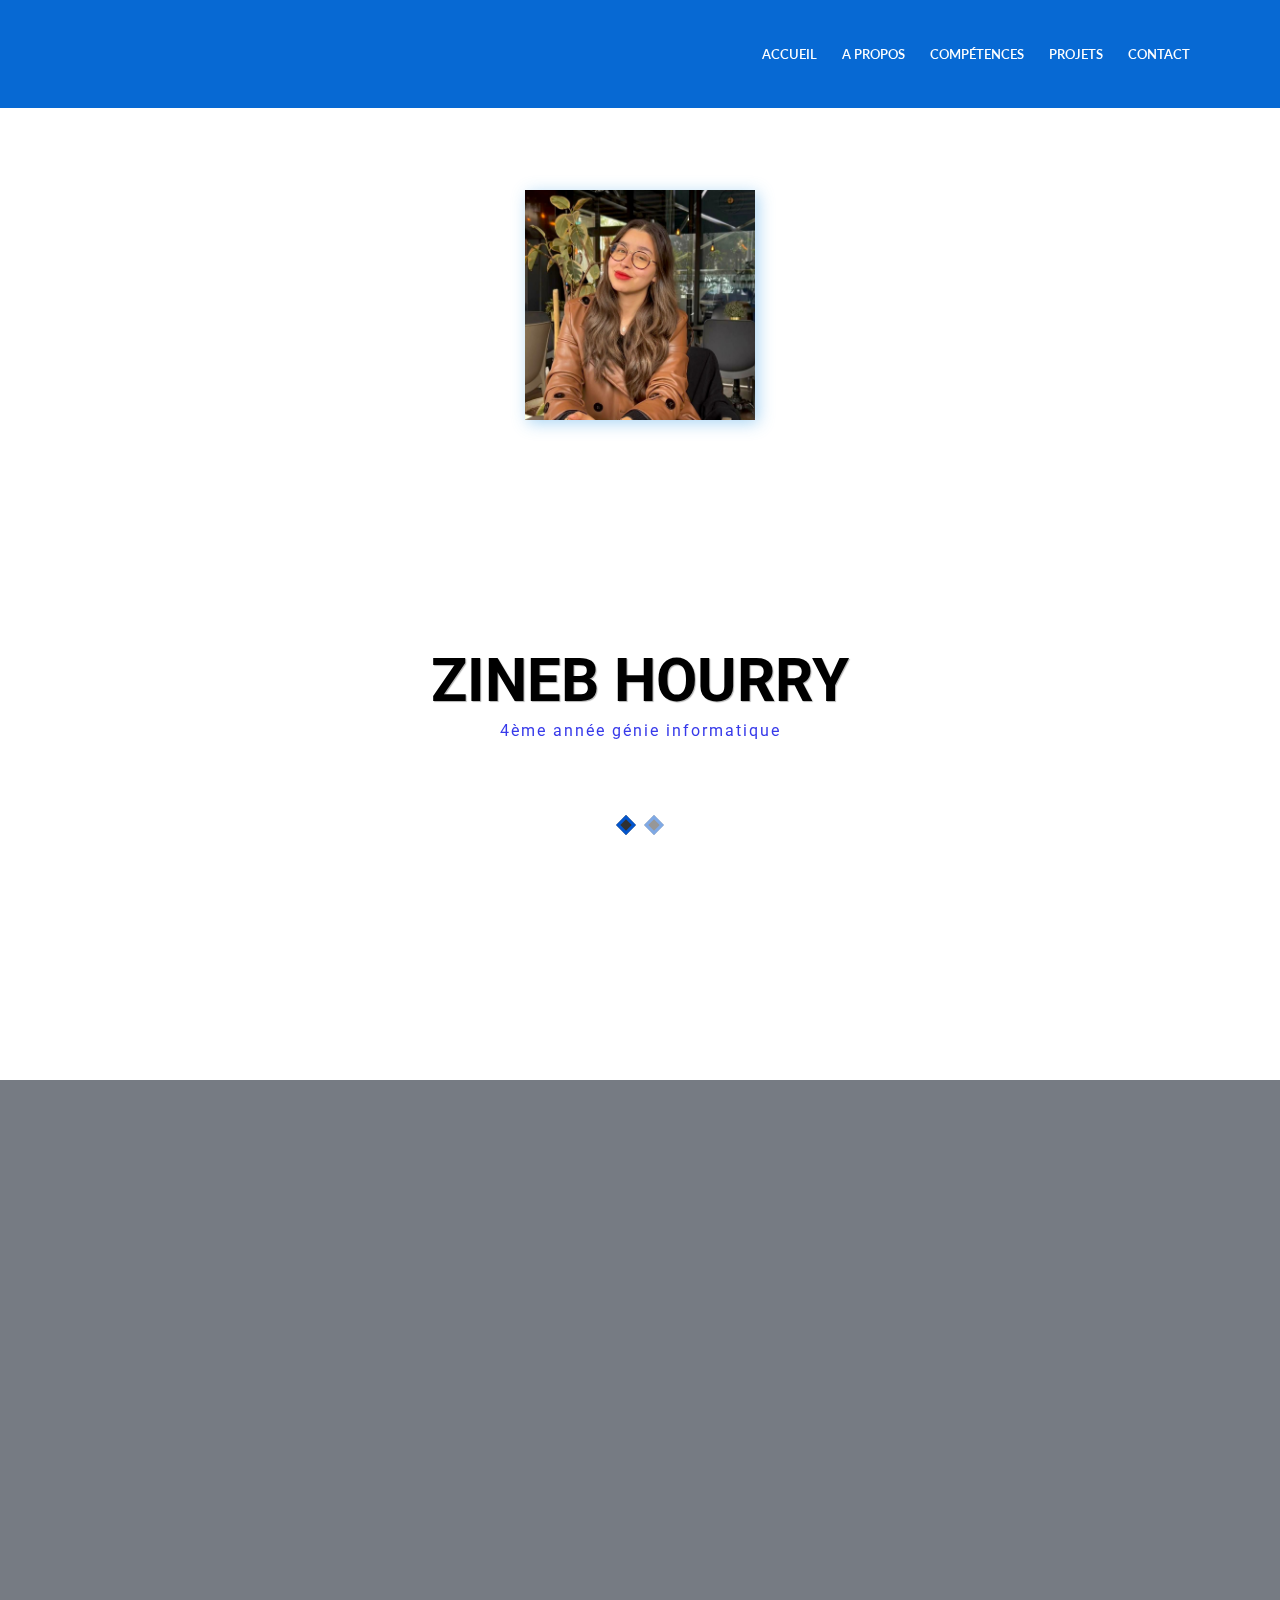
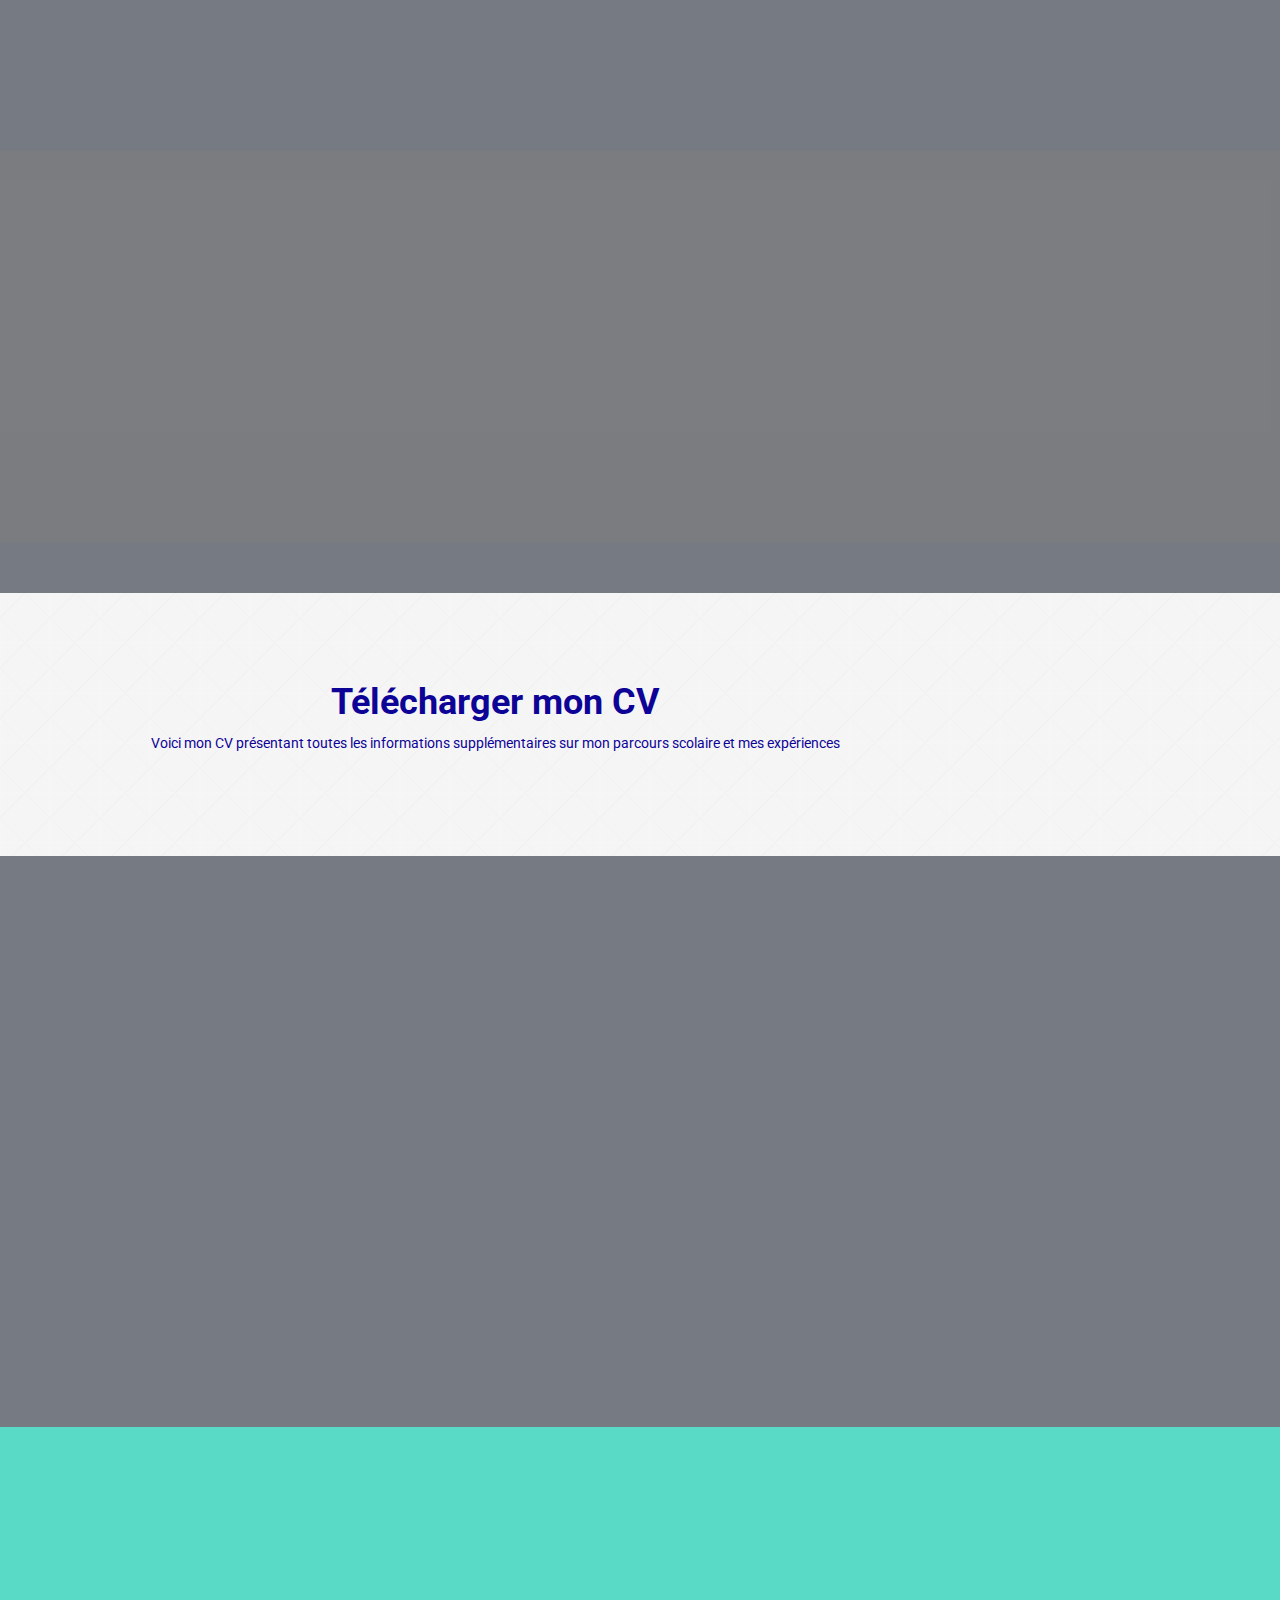
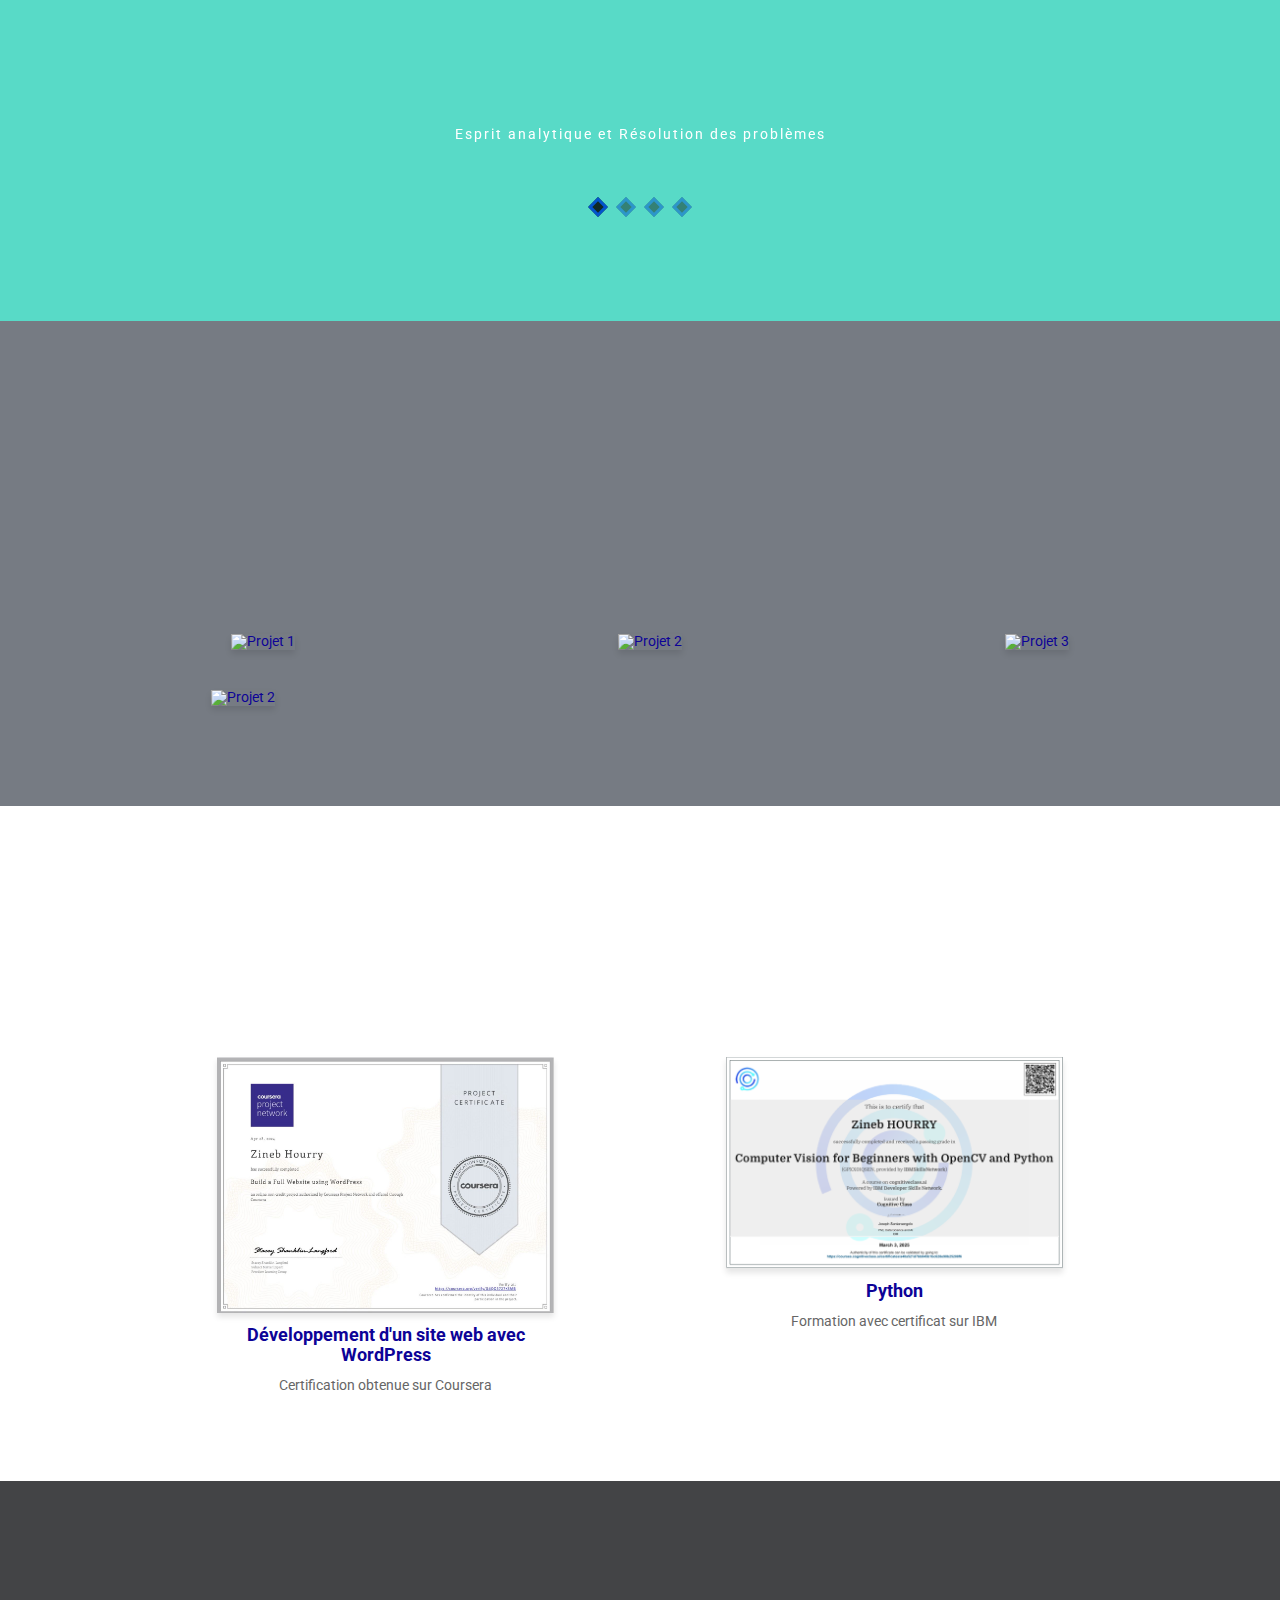
==== commit a193d65e: "Update index.html" ====
--- a/index.html
+++ b/index.html
@@ -81,7 +81,7 @@
         	<!-- Begin text carousel intro section -->
 			<section id="text-carousel-intro-section" class="parallax" data-stellar-background-ratio="0.5" style="">
                  <div class="photo-container">
-                <img src="img/zzz.jpg" alt="Zineb Hourry" class="photo-3d">
+                <img src="zzz.jpg" alt="Zineb Hourry" class="photo-3d">
             </div>
 
 				
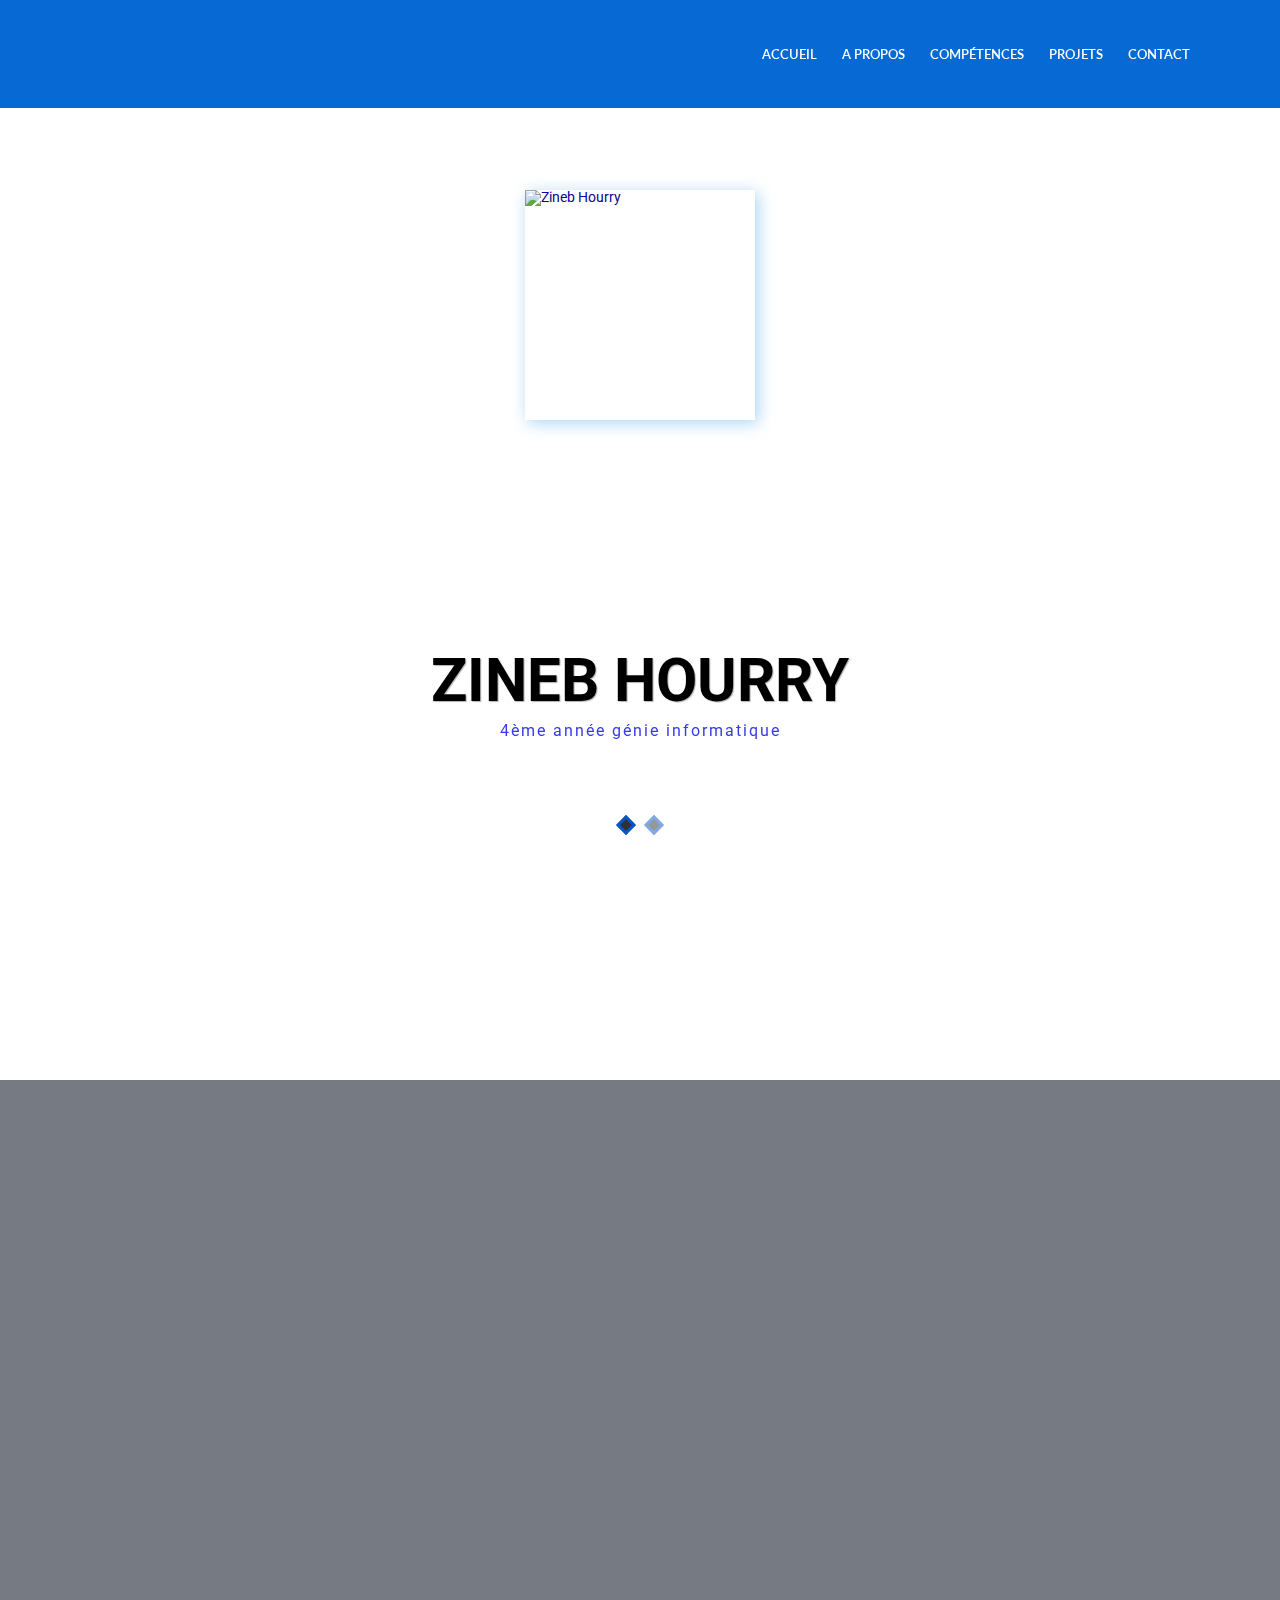
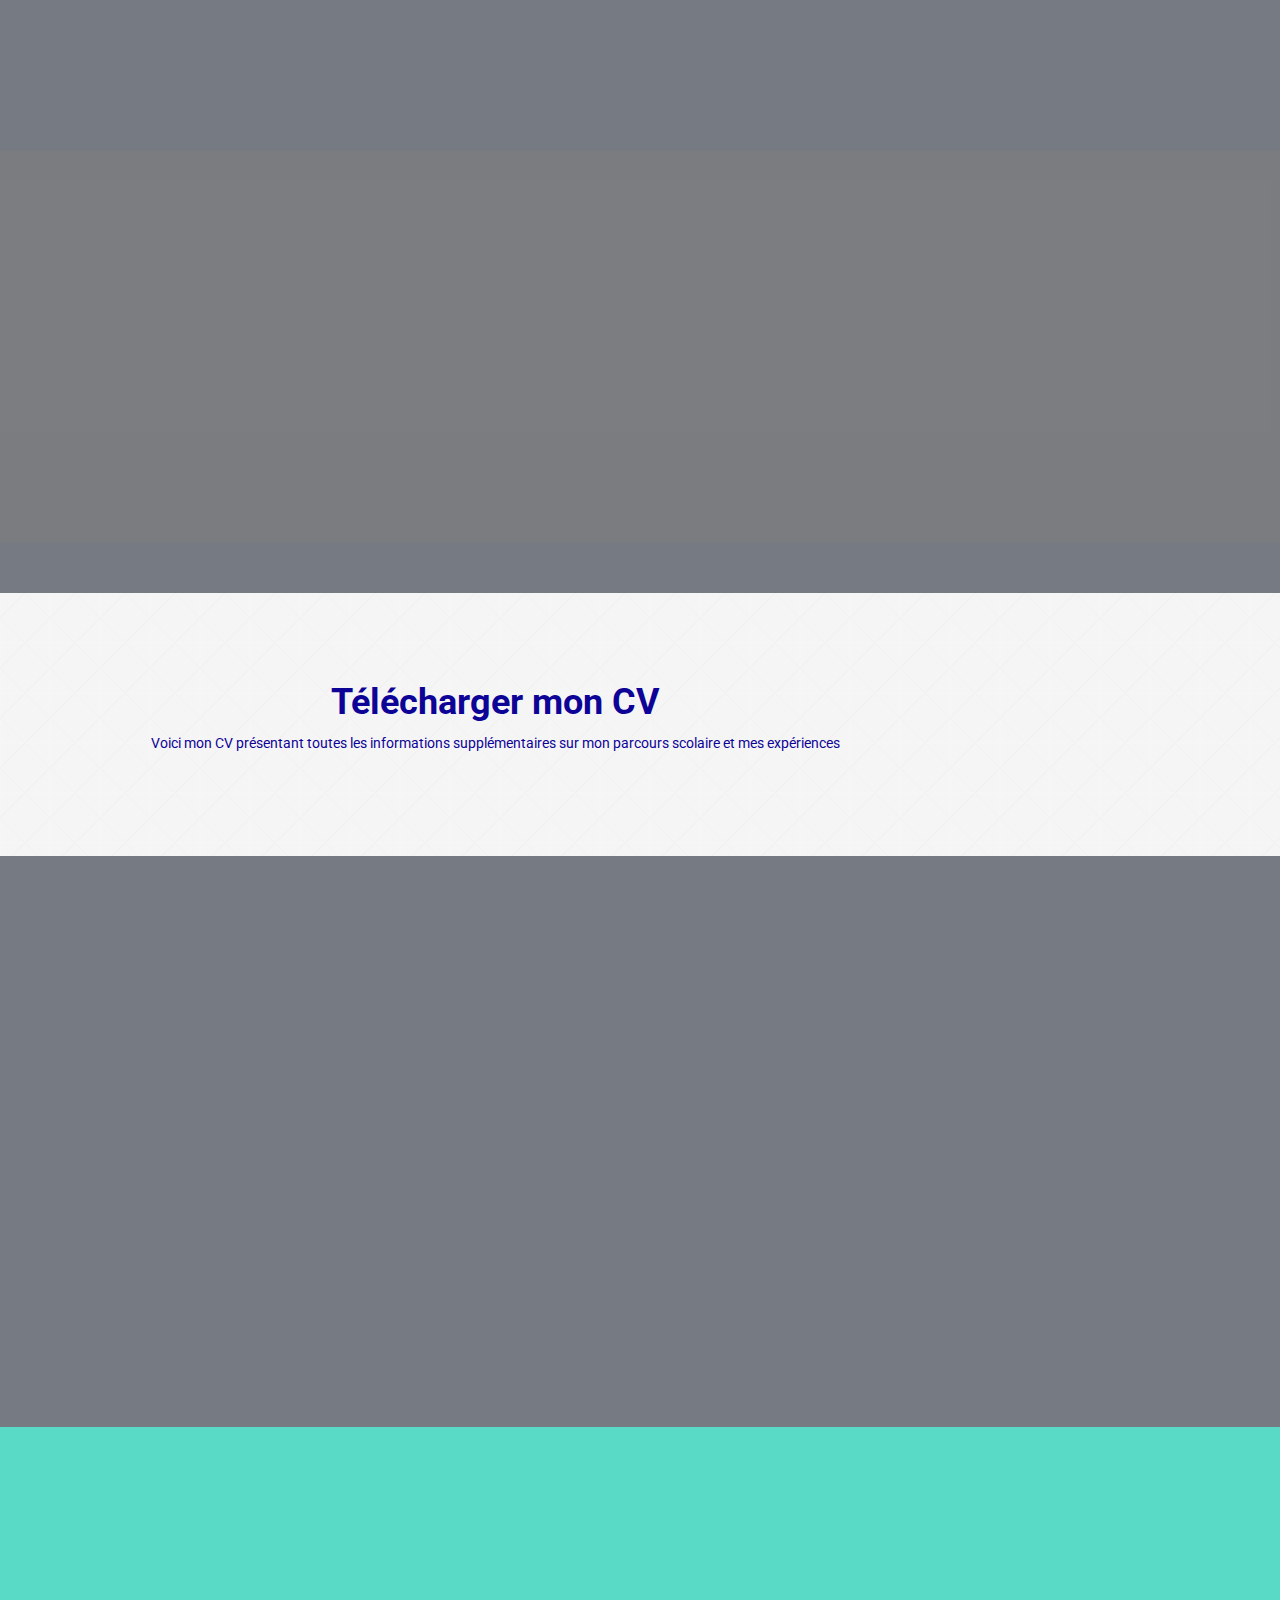
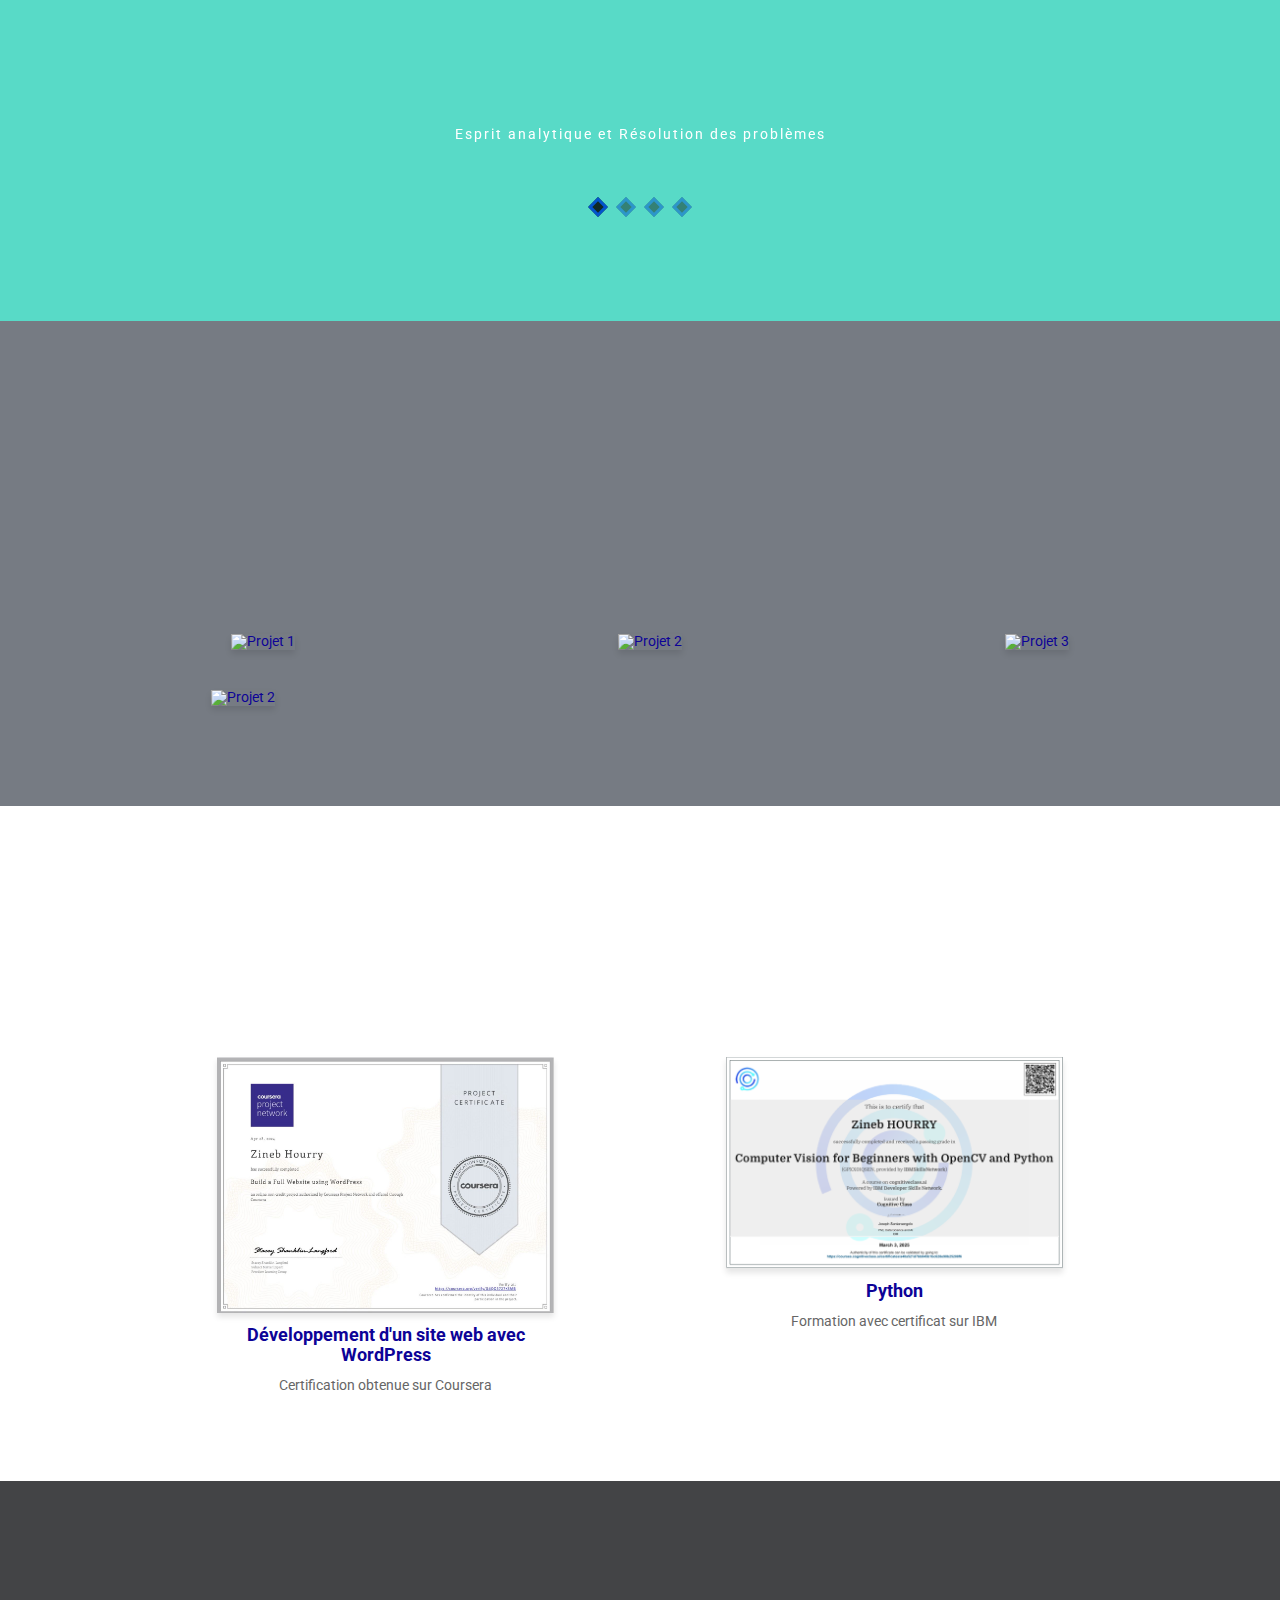
==== commit 39919737: "Update index.html" ====
--- a/index.html
+++ b/index.html
@@ -81,7 +81,7 @@
         	<!-- Begin text carousel intro section -->
 			<section id="text-carousel-intro-section" class="parallax" data-stellar-background-ratio="0.5" style="">
                  <div class="photo-container">
-                <img src="zzz.jpg" alt="Zineb Hourry" class="photo-3d">
+                <img src="img/zzz.jpg" alt="Zineb Hourry" class="photo-3d">
             </div>
 
 				
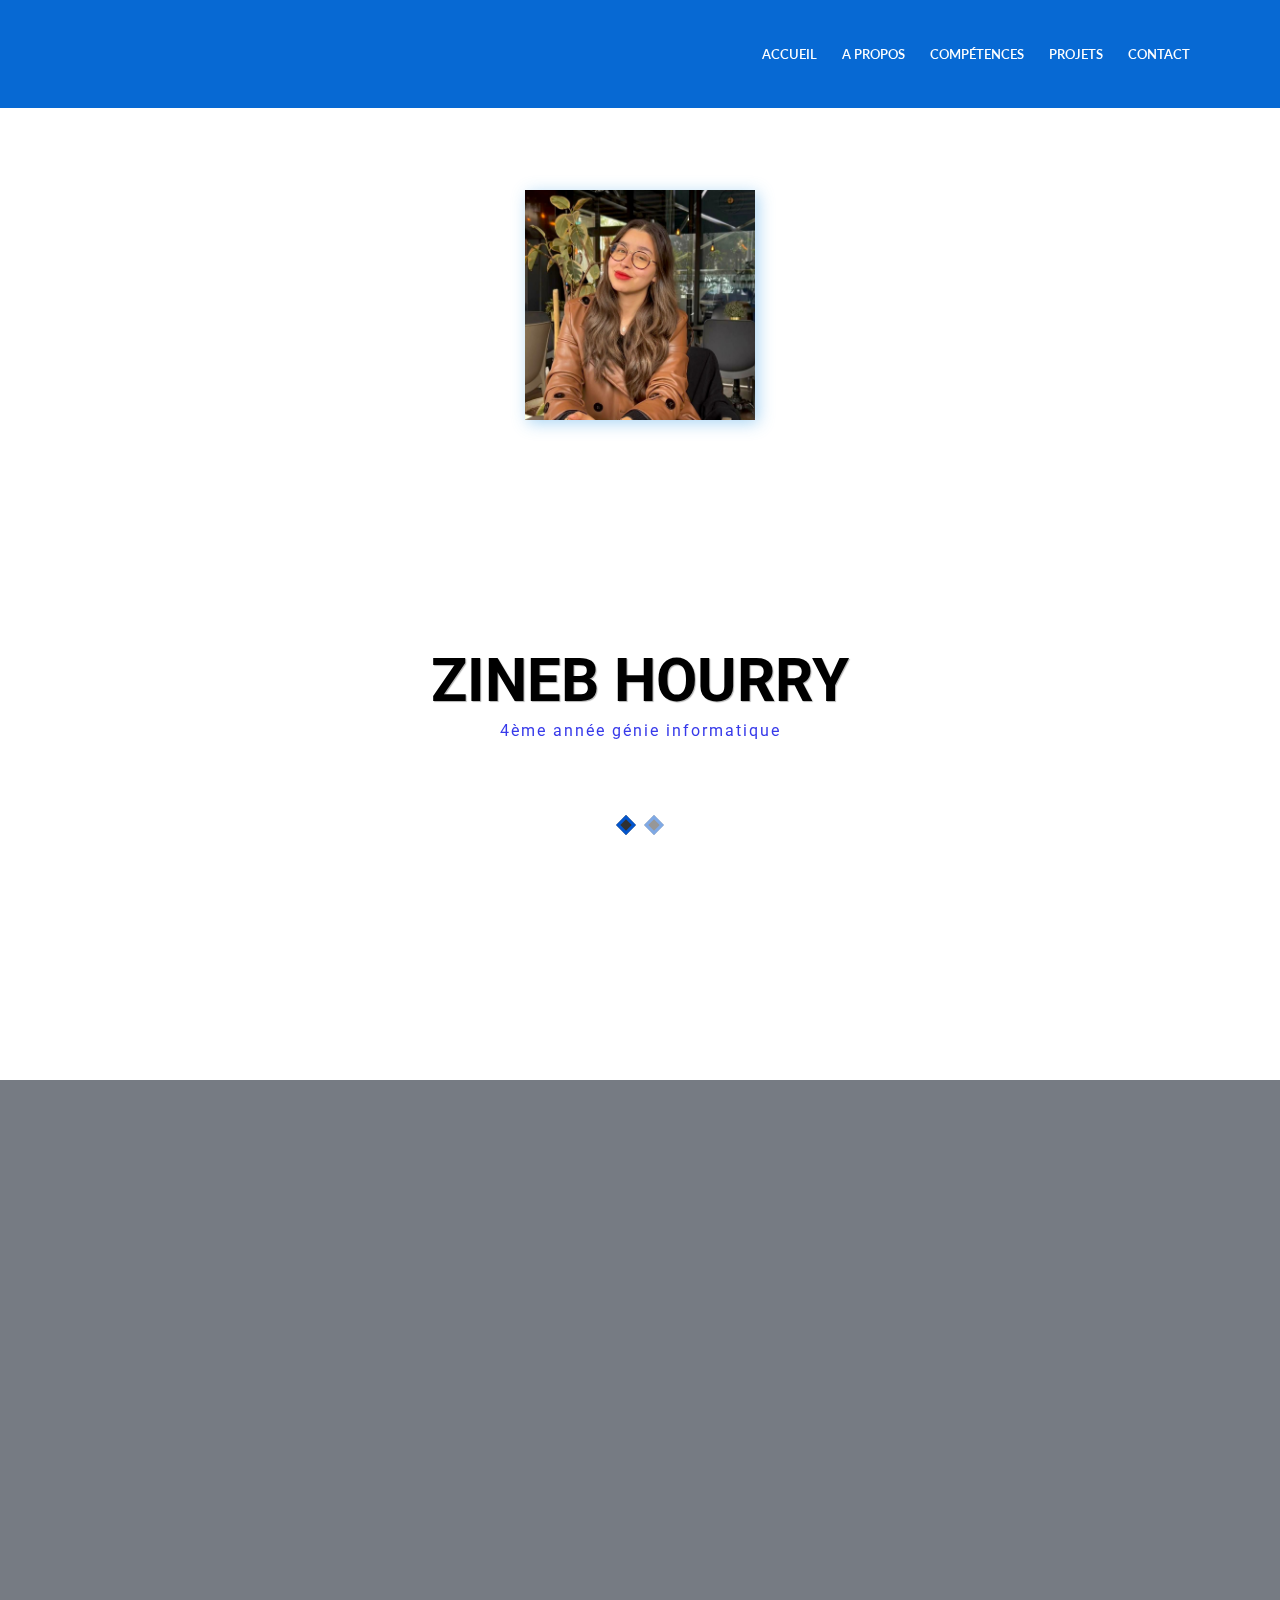
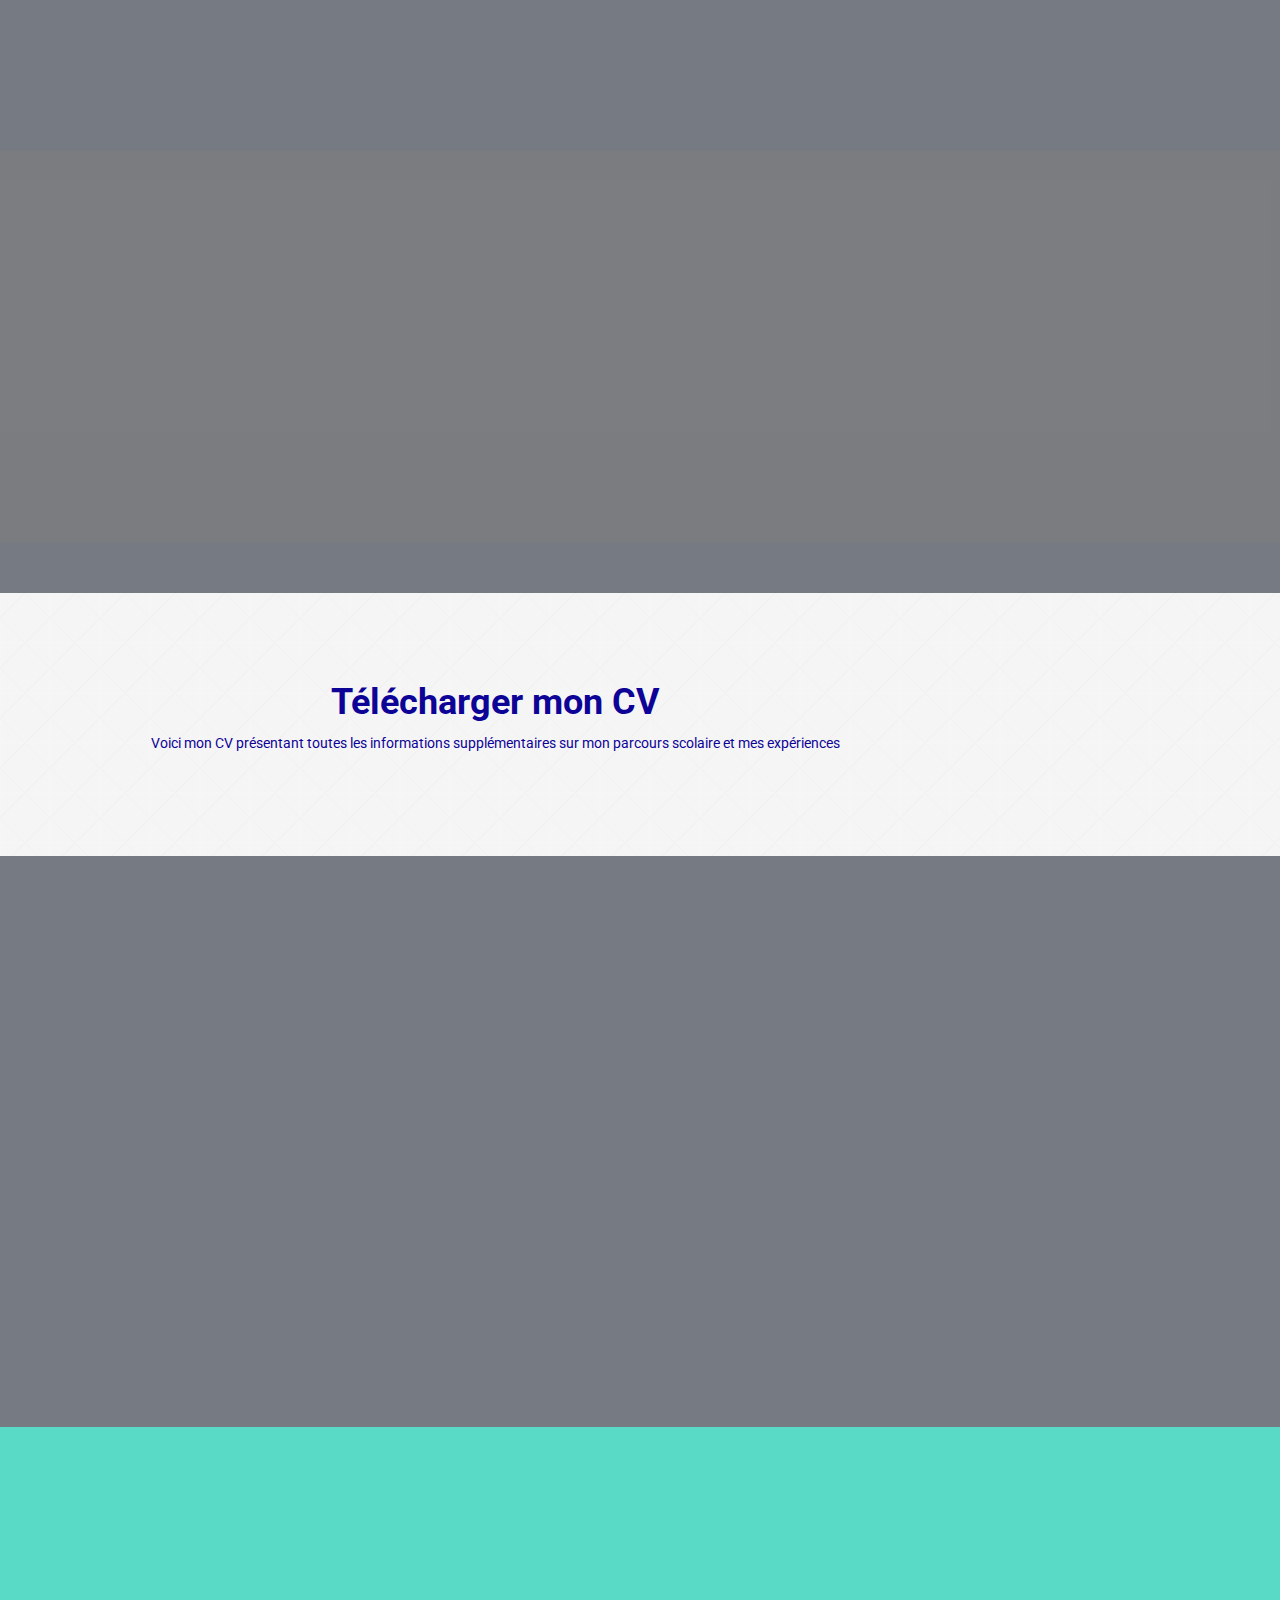
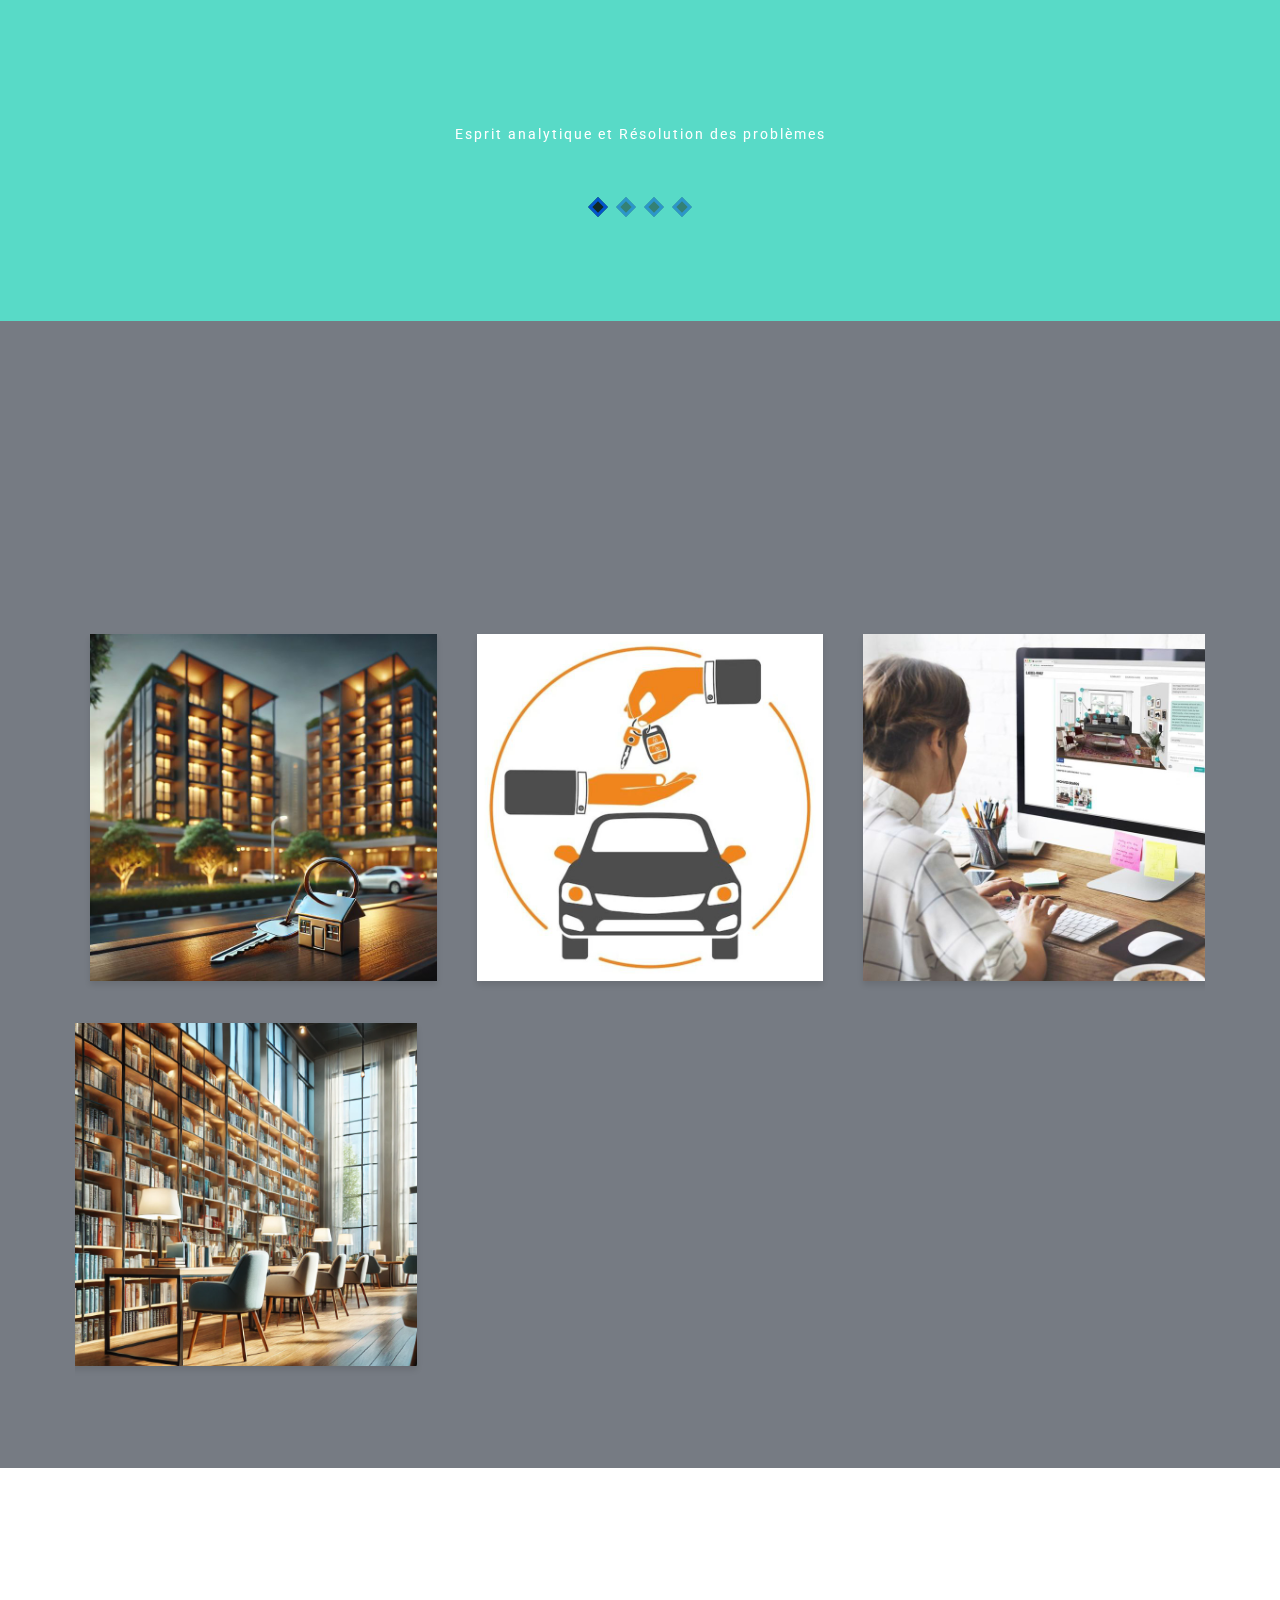
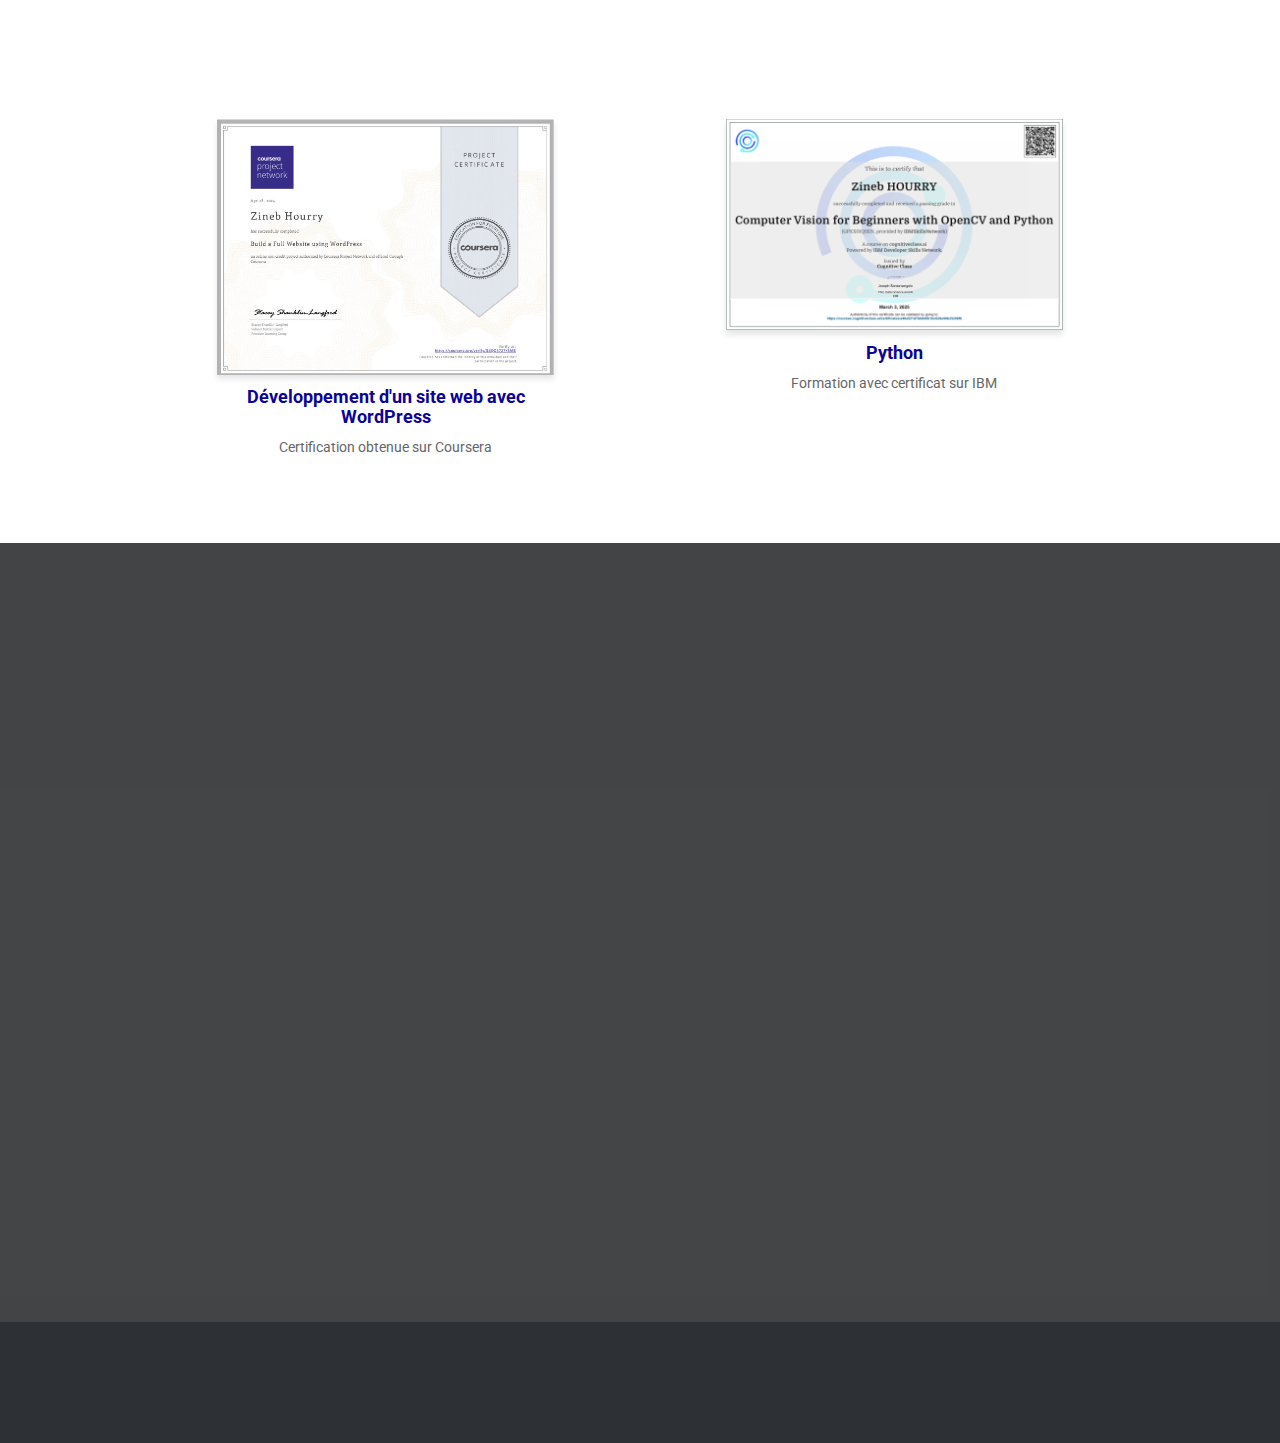
==== commit 2c09c8d3: "Update index.html" ====
--- a/index.html
+++ b/index.html
@@ -81,7 +81,7 @@
         	<!-- Begin text carousel intro section -->
 			<section id="text-carousel-intro-section" class="parallax" data-stellar-background-ratio="0.5" style="">
                  <div class="photo-container">
-                <img src="img/zzz.jpg" alt="Zineb Hourry" class="photo-3d">
+                <img src="zzz.jpg" alt="Zineb Hourry" class="photo-3d">
             </div>
 
 				
@@ -605,7 +605,7 @@
                             <div class="row">
                                 <div class="col-xs-12 col-sm-5 webDesign">
                                     <div class="portfolio_single_content">
-                                        <img src="img/portfolio/immo.jpeg" alt="Projet 1">
+                                        <img src="portfolio/immo.jpeg" alt="Projet 1">
                                         <div>
                                             <a href="#">Agence immobilière Bayti</a>
                                             <span>Front-end & Back-end</span>
@@ -617,7 +617,7 @@
 
                                 <div class="col-xs-12 col-sm-4 appsDevelopment">
                                     <div class="portfolio_single_content">
-                                        <img src="img/portfolio/voiture.jpeg" alt="Projet 2">
+                                        <img src="portfolio/voiture.jpeg" alt="Projet 2">
                                         <div>
                                             <a href="#">Systeme de Location de voitures</a>
                                             <span>Java</span>
@@ -629,7 +629,7 @@
 
                                 <div class="col-xs-12 col-sm-4 GraphicDesign">
                                     <div class="portfolio_single_content">
-                                        <img src="img/portfolio/esetu.jpeg" alt="Projet 3">
+                                        <img src="portfolio/esetu.jpeg" alt="Projet 3">
                                         <div>
                                             <a href="#">Renouvellement Espace etudiant IGA </a>
                                             <span>UI/UX Design + developpement Front-end & Back-end</span>
@@ -641,7 +641,7 @@
 
                                 <div class="col-xs-12 col-sm-4 appsDevelopment">
                                     <div class="portfolio_single_content">
-                                        <img src="img/portfolio/p10.png" alt="Projet 2">
+                                        <img src="portfolio/p10.png" alt="Projet 2">
                                         <div>
                                             <a href="#">Application mobile bureautique                                          </a>
                                             <span>UI/UX design + developpement Front-end</span>
